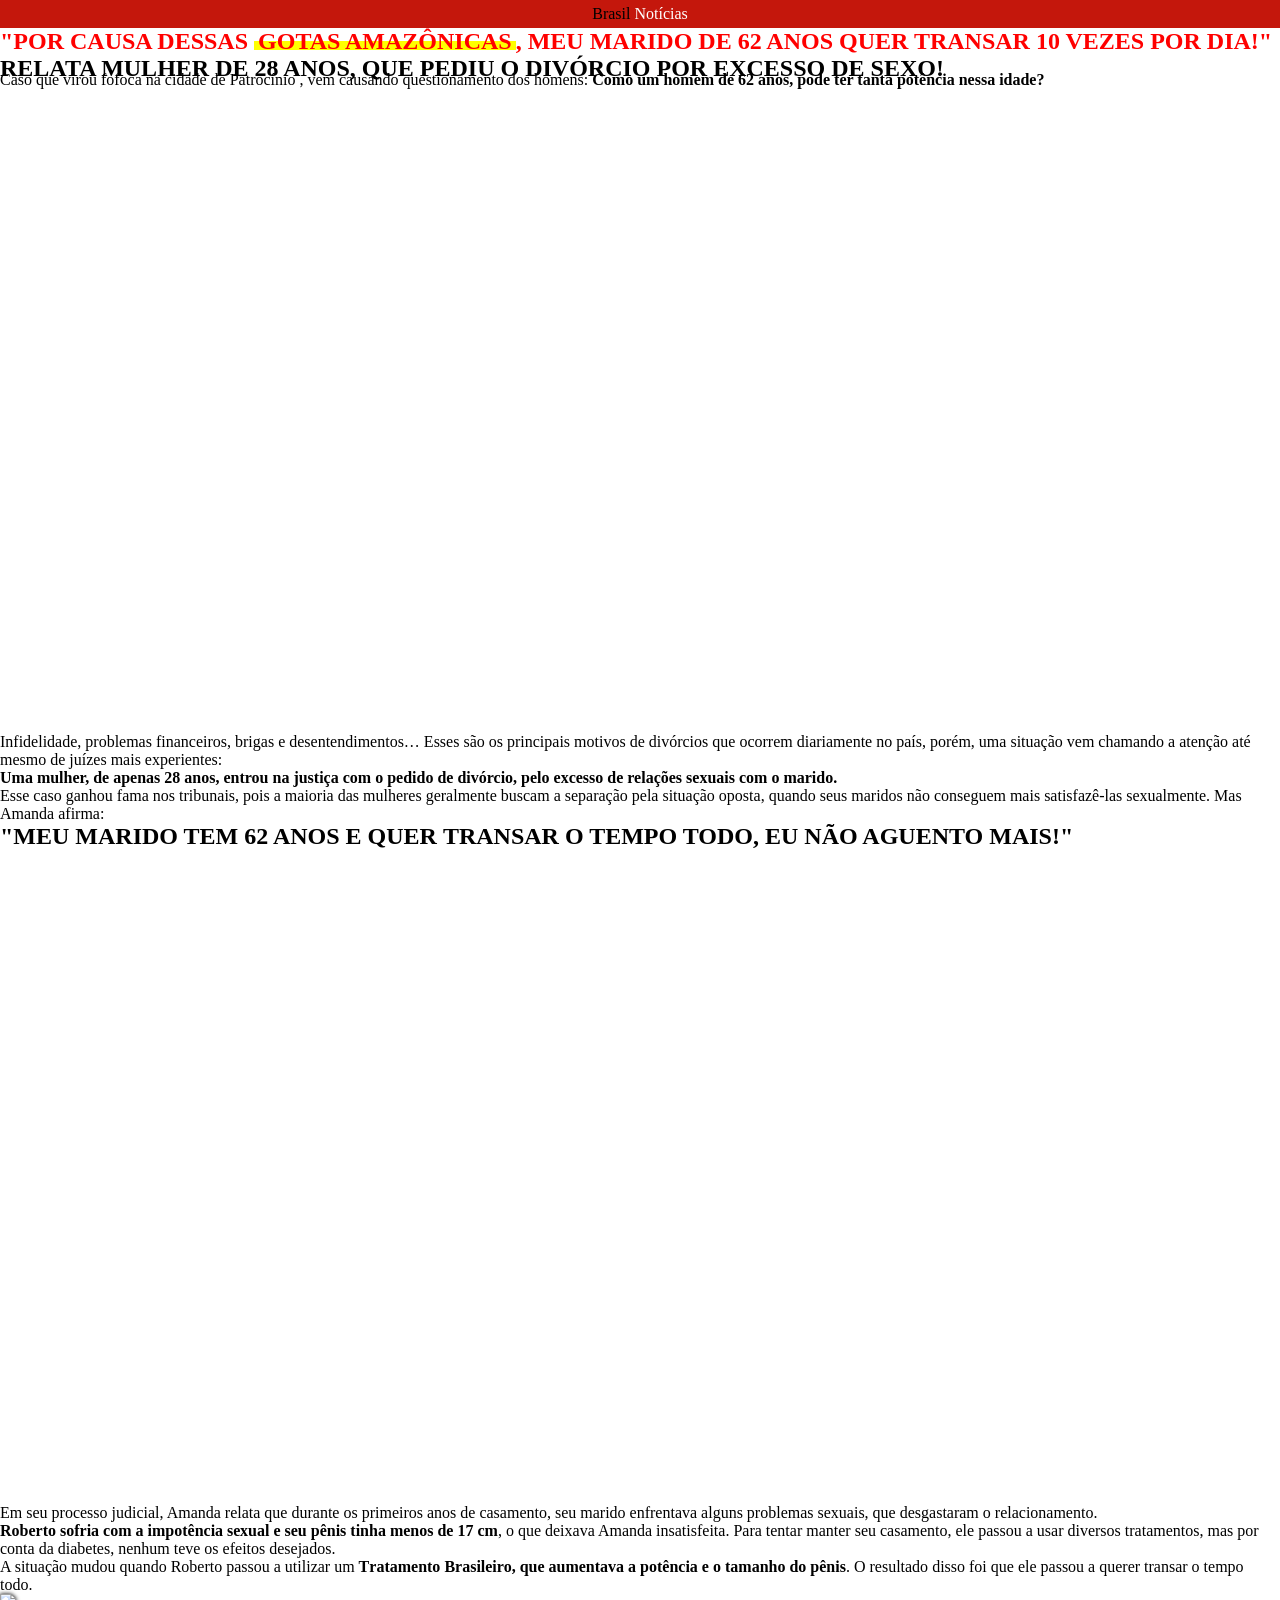
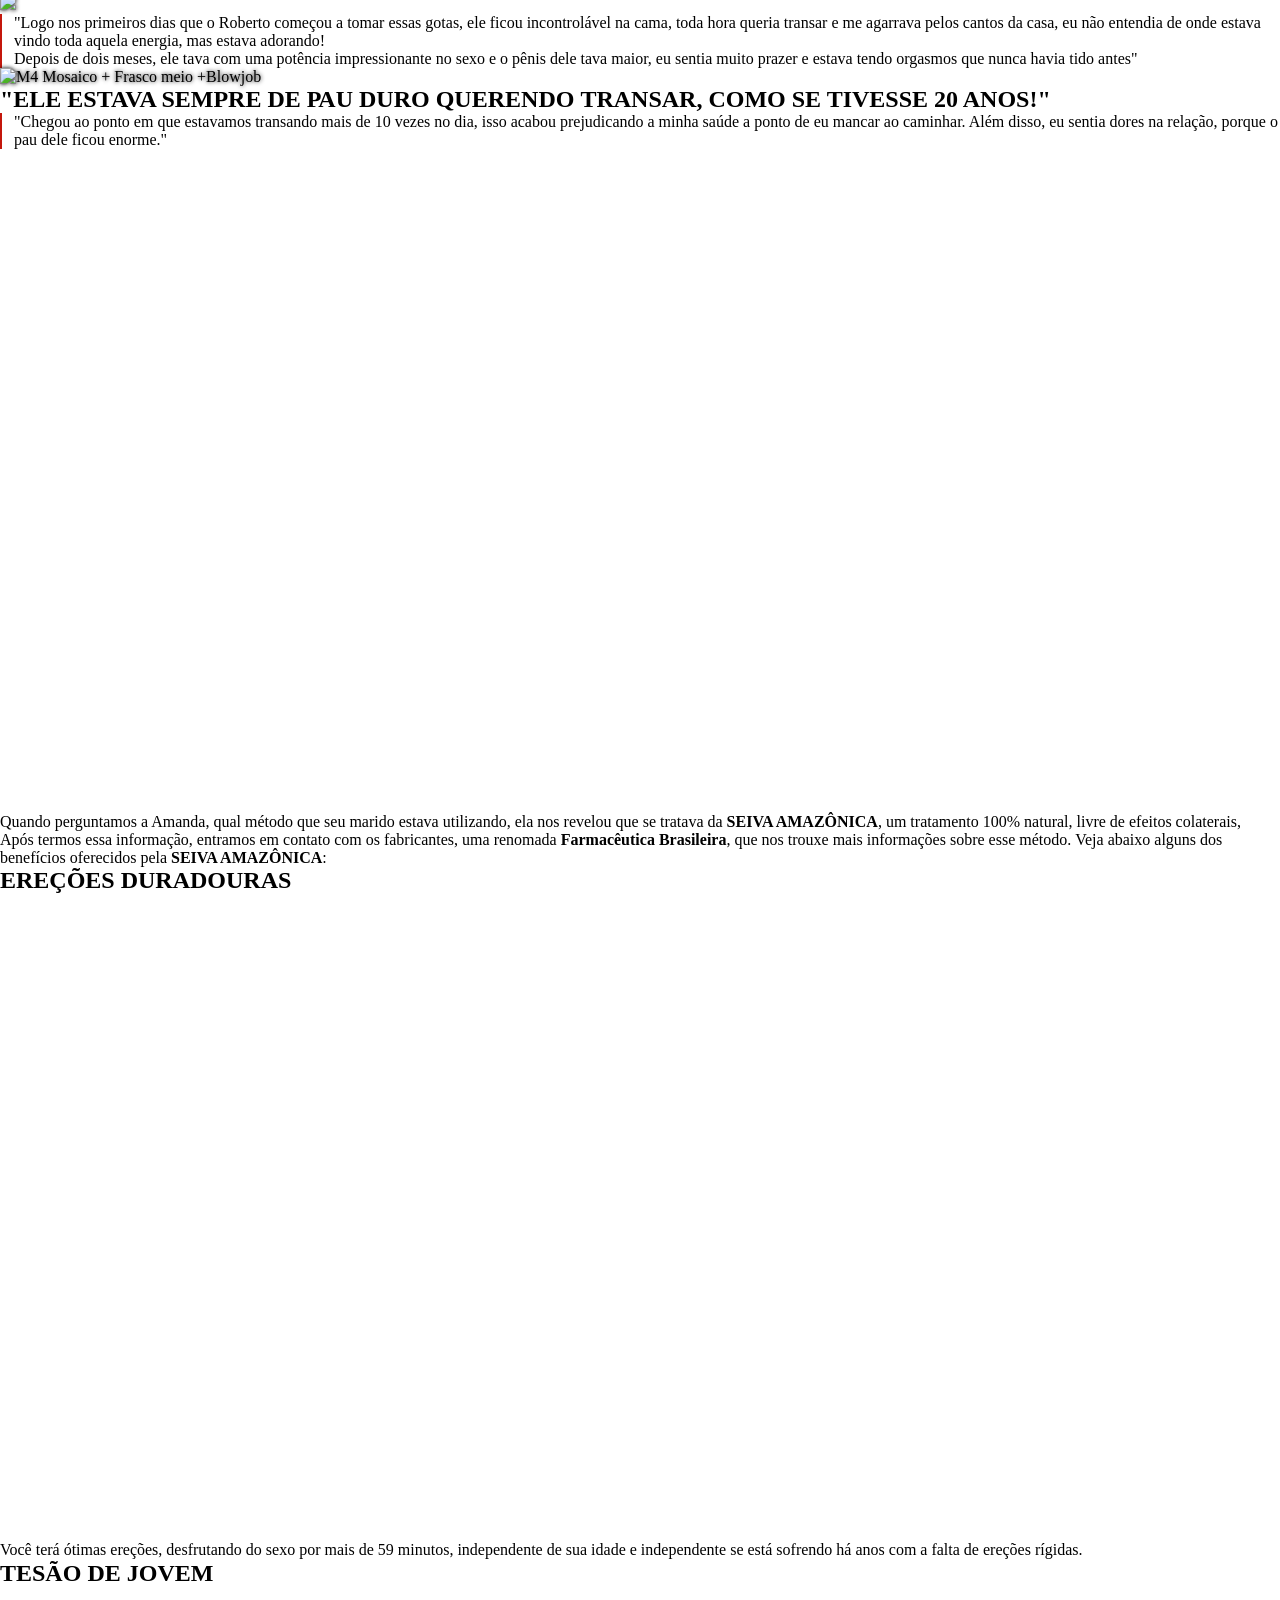
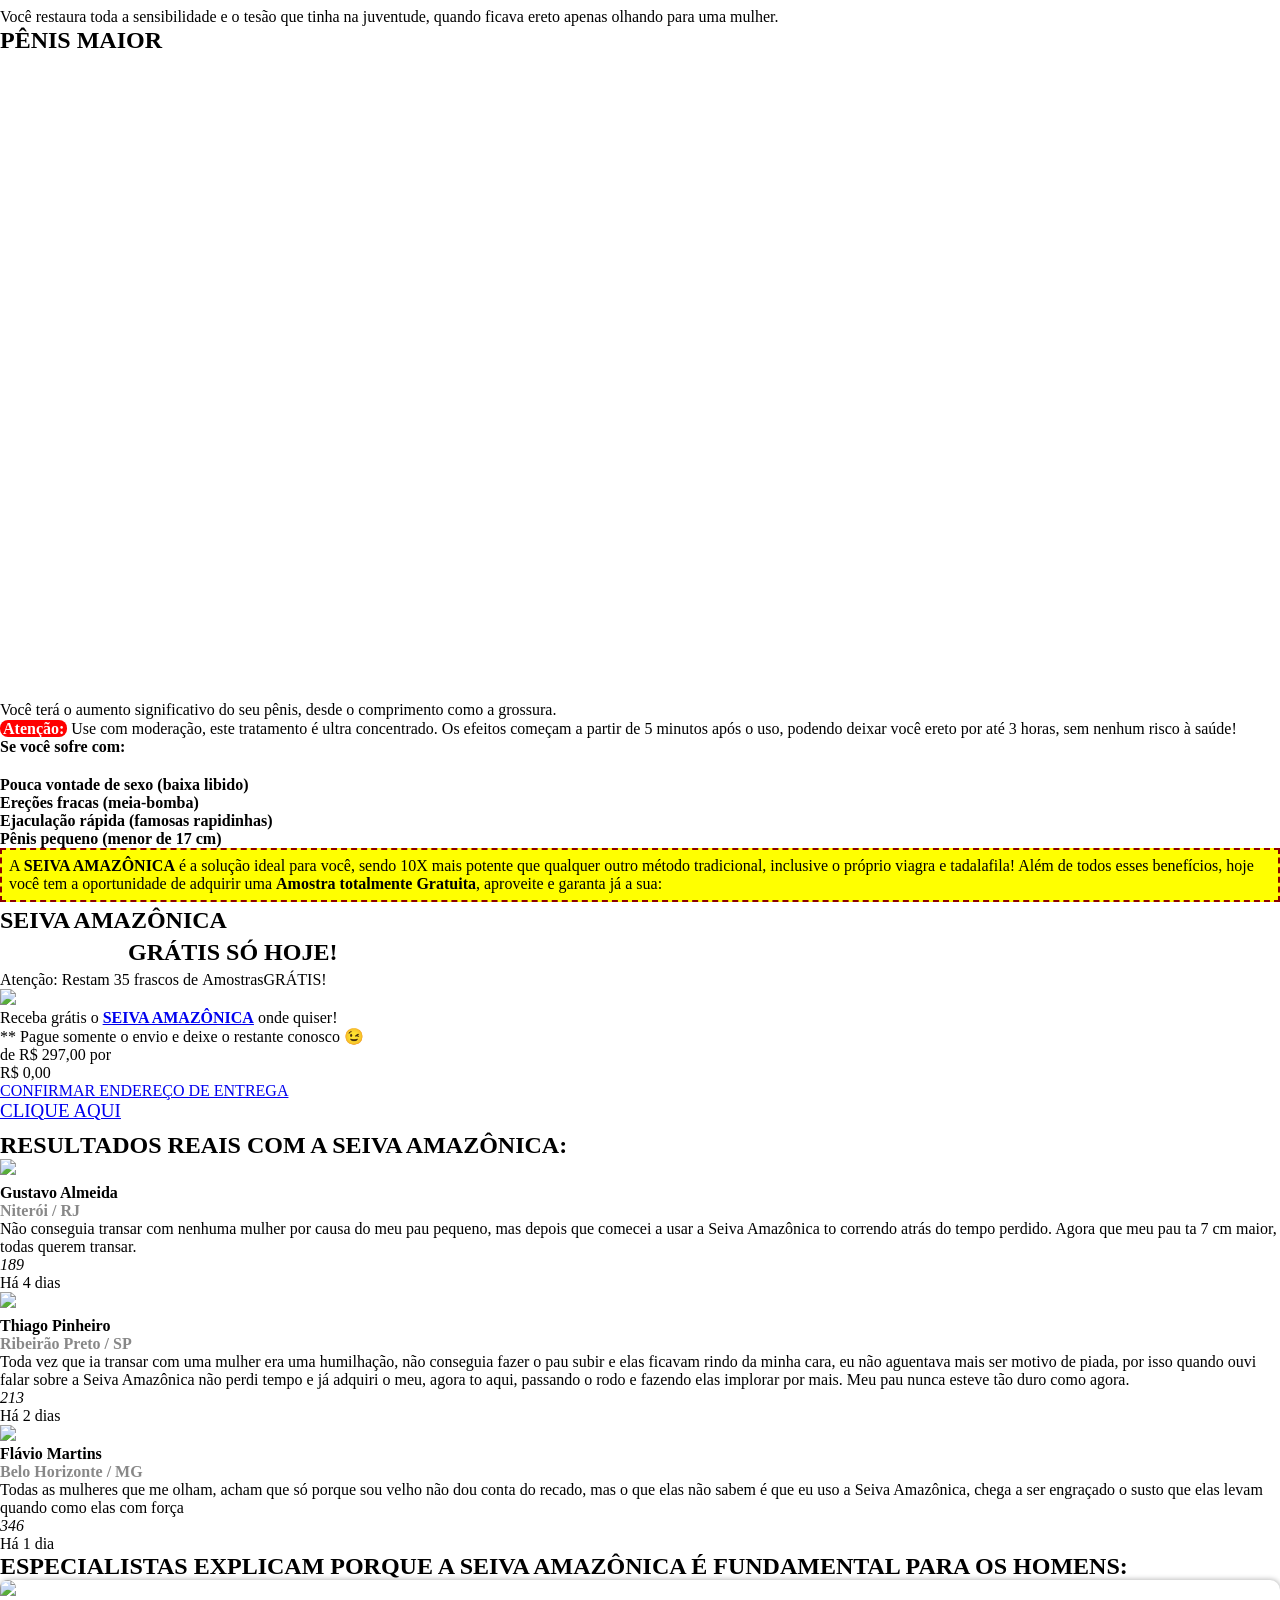
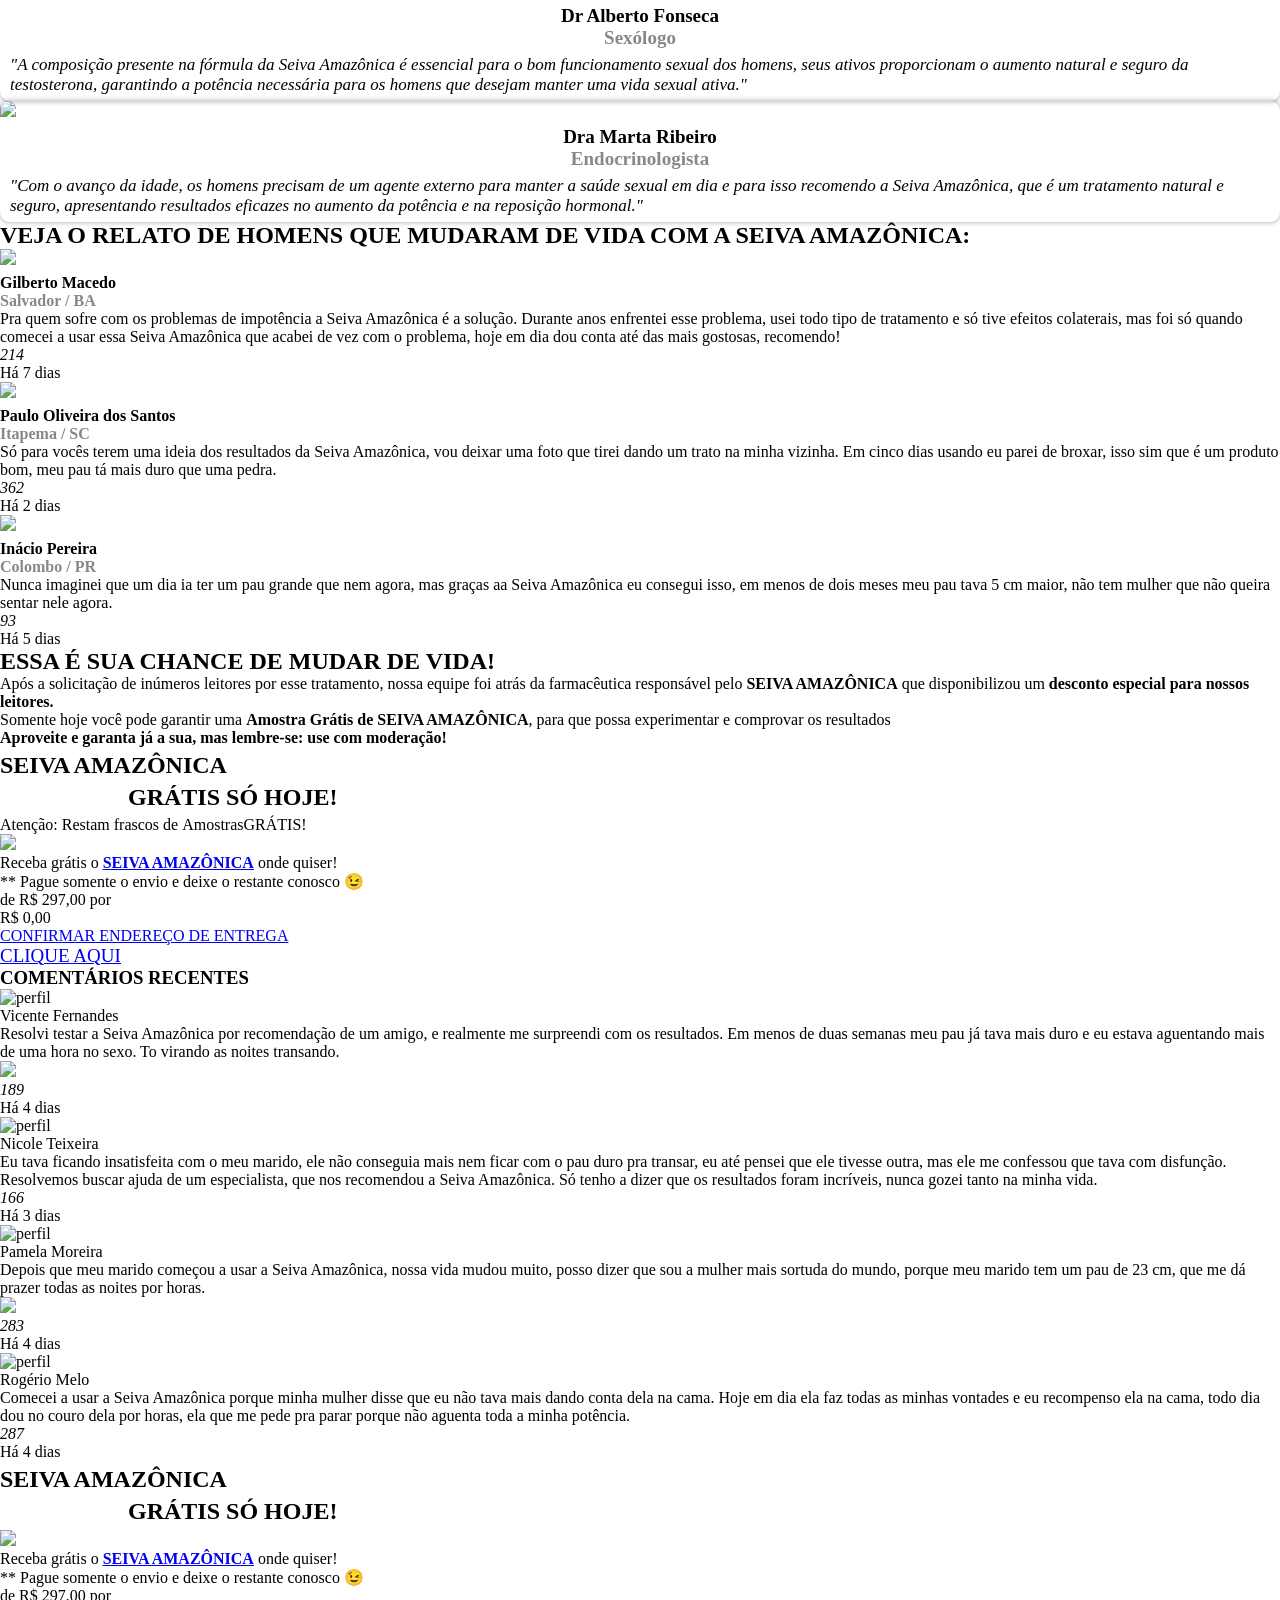
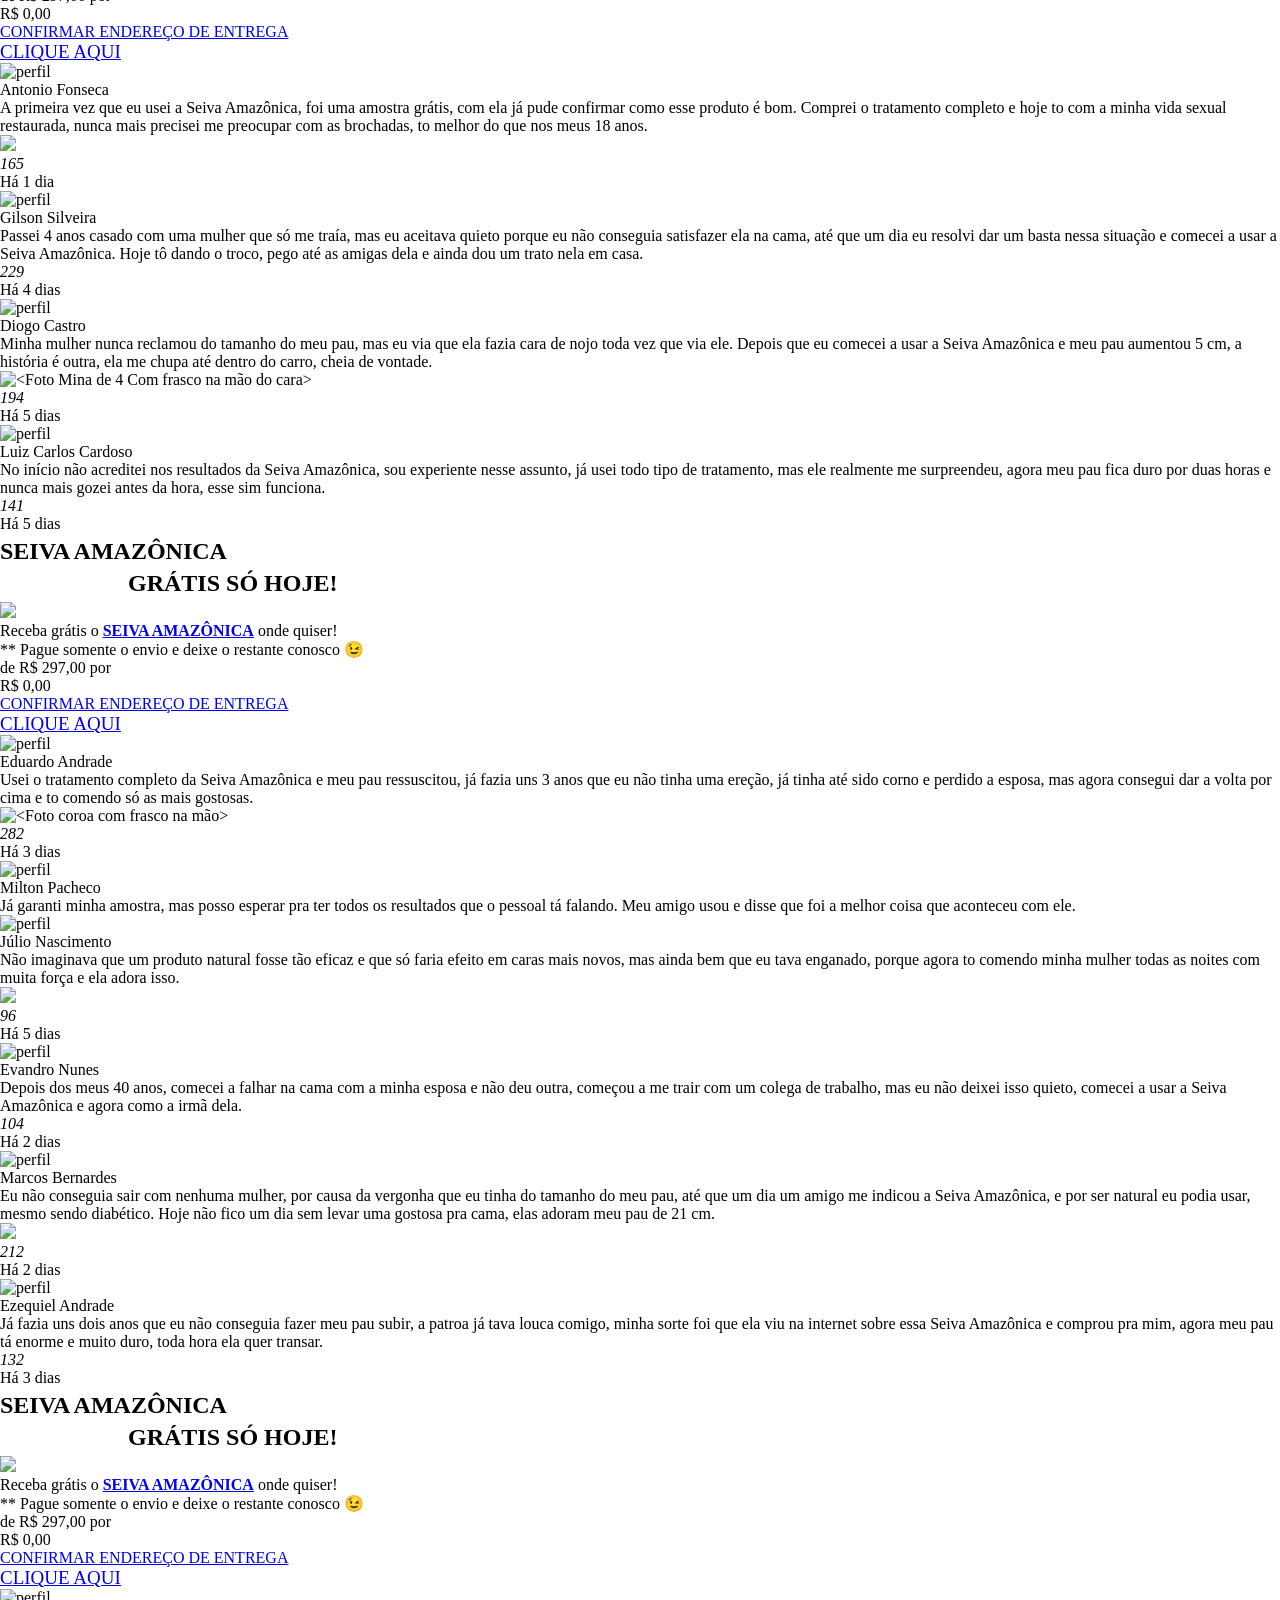
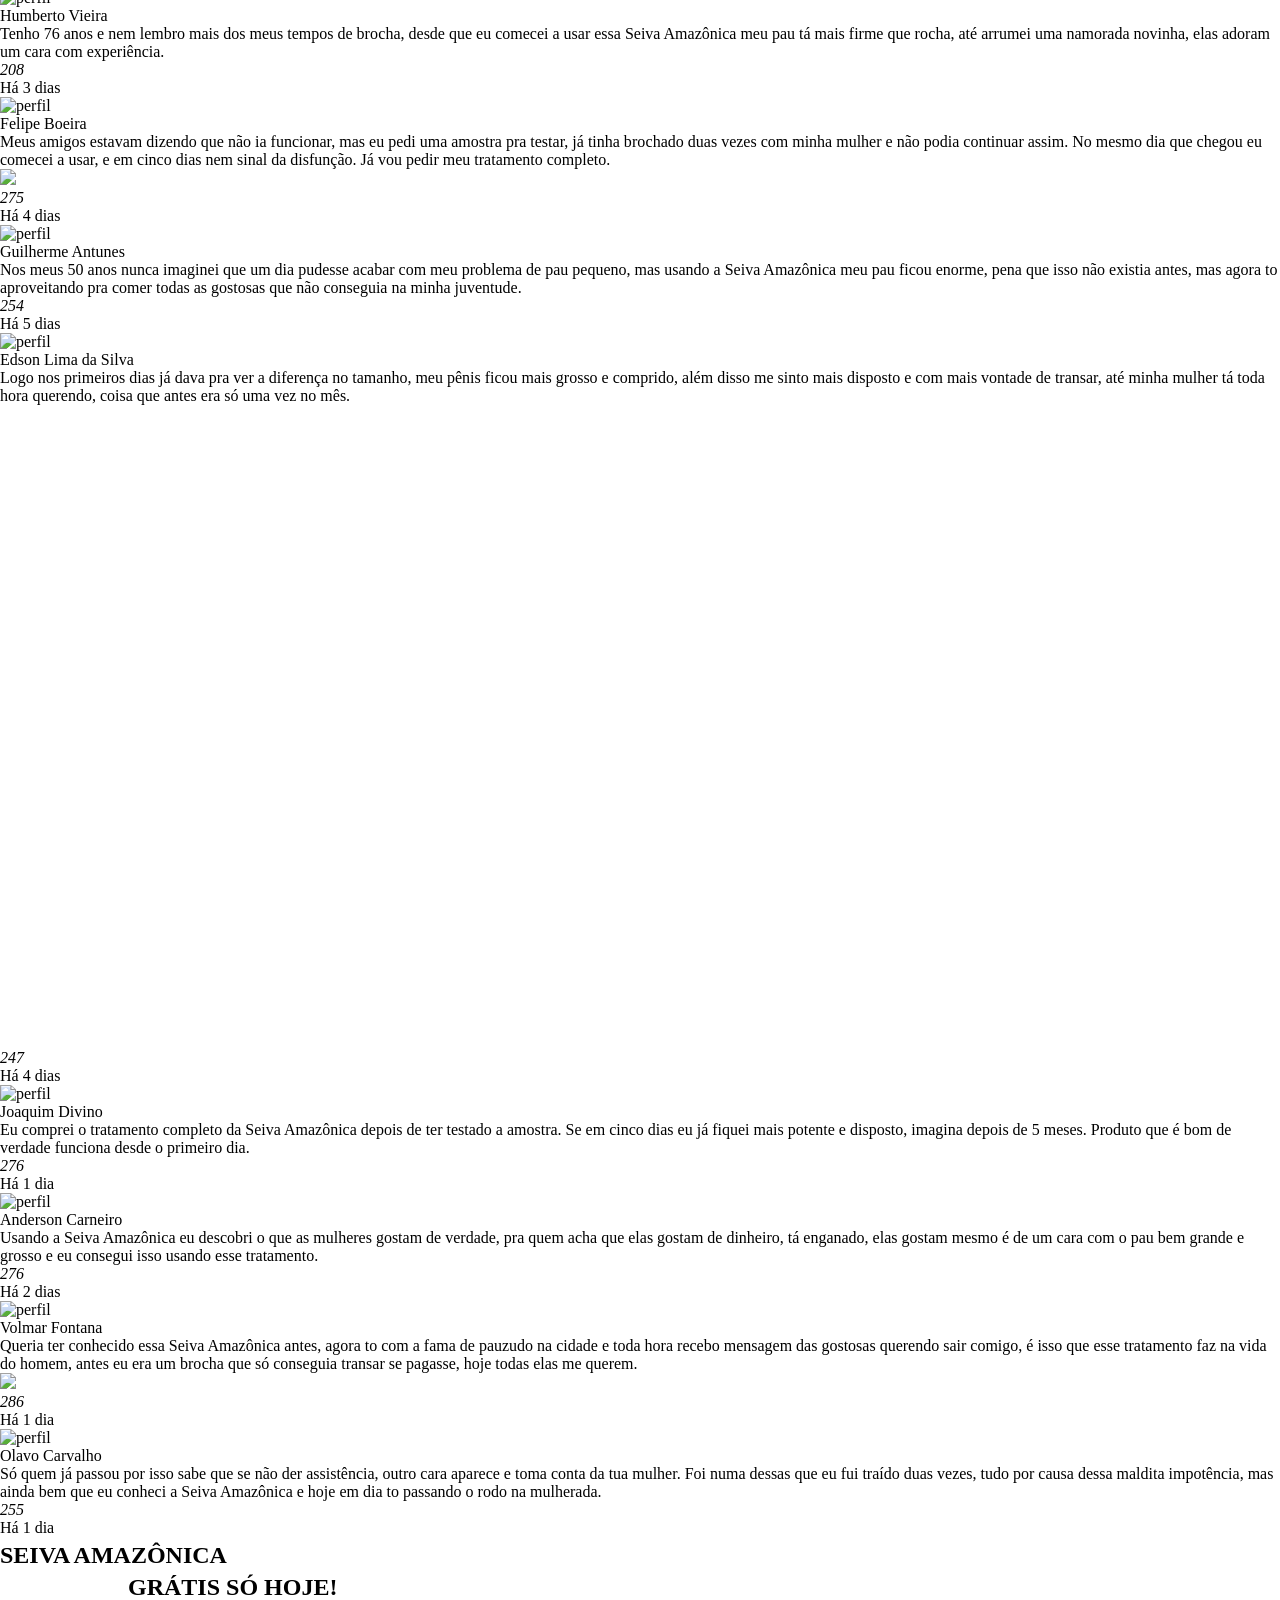
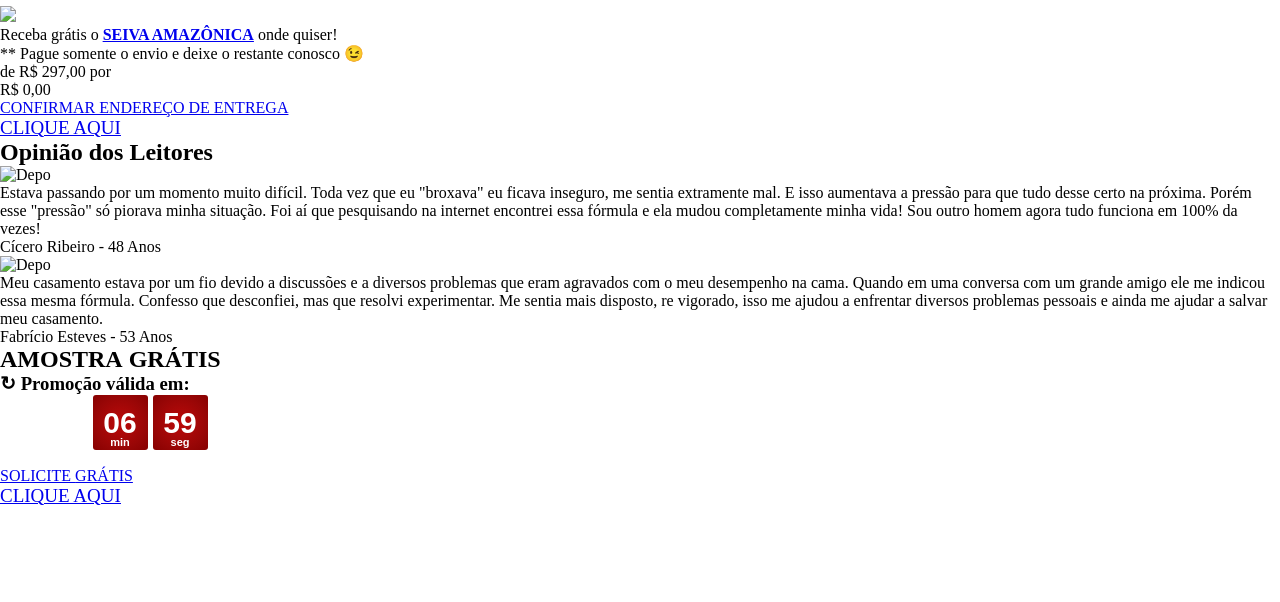
==== index.html @ 3fff098d "Add files via upload" ====
<!DOCTYPE html>

<html lang="pt-br">
<head>
    <!-- Google tag (gtag.js) -->
    <script async src="https://www.googletagmanager.com/gtag/js?id=G-F1FJT8P9XD"></script>
    <script>
        window.dataLayer = window.dataLayer || [];
        function gtag(){dataLayer.push(arguments);}
        gtag('js', new Date());
        gtag('config', 'G-F1FJT8P9XD');
    </script>
    <!-- End Google tag (gtag.js) -->
    
    <meta content="text/html; charset=utf-8" http-equiv="Content-Type"/>
    <meta content="width=device-width, user-scalable=no, initial-scale=1.0, maximum-scale=1.0, minimum-scale=1.0" name="viewport"/>
    <meta content="ie=edge" http-equiv="X-UA-Compatible"/>
    <link href="css/style2.css" rel="stylesheet"/>
    <script crossorigin="anonymous" src="js/40cc08f0c1.js"></script>
    <link href="css/all.css" rel="stylesheet"/>
    <link href="css/sharp-solid.css" rel="stylesheet"/>
    <link href="css/sharp-regular.css" rel="stylesheet"/>
    <title>Site 100% Seguro</title>
</head>
<body>
<style>
  .clique-aqui span {
    text-decoration: underline;
    font-size: 19px;
  }

  .clique-aqui i {
    color: blue !important;
  }

  header {
    background: #c4170c;
    padding: 5px 10px;
    display: flex;
    flex-direction: row;
    display: flex;
    justify-content: space-between;
    align-items: center;
    text-decoration: none;
  }

  header i {
    font-size: 20px;
    color: white;
  }

  header svg {
    width: 40px;
  }

  .cidade {
    width: 100%;
    background-image: url("https://portaldasaude.cyou/brasil-noticias-v2/files/mundo.webp");
    display: flex;
    justify-content: center;
    background-position: center;
    margin-bottom: 0;
    background-repeat: no-repeat;
    max-width: 900px;
    margin: 0 auto;
    background-size: cover;
    padding: 6px
  }

  .cidade img {
    width: 100px;
    margin-bottom: 0;
    filter: drop-shadow(0px 2px 2px black);
  }

  /* Estilos para destacar "gotas amazônicas" */
  .highlight-gotas {
    background: linear-gradient(to bottom, transparent 50%, yellow 50%, yellow 85%, transparent 85%);
    padding: 0 4px;
    font-weight: bold;
    position: relative;
  }

  .highlight-gotas-alt {
    background-color: #00ff00;
    color: #000;
    padding: 2px 6px;
    border-radius: 4px;
    font-weight: bold;
    box-shadow: 0 2px 4px rgba(0,0,0,0.3);
  }

  @keyframes pulse-highlight {
    0% { box-shadow: 0 0 0 0 rgba(255, 255, 0, 0.7); }
    70% { box-shadow: 0 0 0 10px rgba(255, 255, 0, 0); }
    100% { box-shadow: 0 0 0 0 rgba(255, 255, 0, 0); }
  }

  .highlight-pulse {
    background-color: yellow;
    color: #000;
    padding: 2px 6px;
    border-radius: 4px;
    font-weight: bold;
    animation: pulse-highlight 2s infinite;
  }
</style>
<header class="preimgblur on">
<i class="fa-solid fa-bars"></i>
<div>
      Brasil <span class="cripto" style="color: white;">​N​o​t​í​c​i​a​s</span>
</div>
<i class="fa-solid fa-share-nodes"></i>
</header>
<main>
<section class="principal">
<h1 style="text-transform: uppercase">
<b style="color: red;">"Por causa dessas <span class="highlight-gotas">gotas amazônicas</span>, meu marido de 62 anos quer <span class="cripto">​t​r​а​n​ѕ​а​r</span> 10 vezes por dia!"</b> relata mulher de 28 anos, que pediu o divórcio por excesso de <span class="cripto">​s​e​x​o</span>!
      </h1>
<p class="sub-head" style="margin-top: -11px">
        Caso que virou fofoca na cidade de Patrocínio <u></u>, vem causando questionamento dos homens: <b>Como um <span class="cripto">​h​o​m​e​m</span> de 62 anos, pode ter tanta <span class="cripto">​p​о​t​ê​n​с​і​а</span> nessa idade?</b>
</p>
<!-- IMG ALGO REFERENTE A UM TRIBUNAL | CASAL VELHO COM NOVINHA | GIF PORN -->
<video autoplay="" class="mar" loop="" muted="" playsinline="" style="width: 100%;border-radius: 10px;filter: saturate(1.2) drop-shadow(0px 0px 2px black);">
<source src="media/M1.mp4" type="video/mp4"/>
</video>
<p>
        Infidelidade, problemas financeiros, brigas e desentendimentos… Esses são os principais motivos de divórcios que ocorrem diariamente no país, porém, uma situação vem chamando a atenção até mesmo de juízes mais experientes:
      </p>
<p sytle="">
<b>Uma mulher, de apenas 28 anos, entrou na justiça com o pedido de divórcio, pelo excesso de relações sexuais com o marido.</b>
</p>
<p>
        Esse caso ganhou fama nos tribunais, pois a maioria das <span class="cripto">​m​u​l​h​e​r​e​s</span> geralmente buscam a separação pela situação oposta, quando seus maridos não conseguem mais satisfazê-las <span class="cripto">​ѕ​е​х​u​а​l</span>mente. Mas Amanda afirma:
      </p>
<h2>
        "MEU MARIDO TEM 62 ANOS E QUER <span class="cripto">​Т​R​А​Ν​Ѕ​А​R</span> O TEMPO TODO, EU NÃO AGUENTO MAIS!"
      </h2>
<!-- IMG CASAL VELHO COM NOVINHA | GIF PORN -->
<video autoplay="" loop="" muted="" playsinline="" src="media/M2.mp4" style="    filter: saturate(1.2) drop-shadow(0px 0px 2px black); width: 100%;border-radius: 10px;"></video>
<p style="margin-top: 10px">
        Em seu processo judicial, Amanda relata que durante os primeiros anos de casamento, seu marido enfrentava alguns problemas sexuais, que desgastaram o relacionamento.
      </p>
<p>
<b>Roberto sofria com a im<span class="cripto">​p​о​t​ê​n​с​і​а</span> <span class="cripto">​ѕ​е​х​u​а​l</span> e seu <span class="cripto">​р​ê​n​і​ѕ</span> tinha menos de 17 cm</b>, o que deixava Amanda insatisfeita. Para tentar manter seu casamento, ele passou a usar diversos <span class="cripto">​t​r​а​t​а​m​е​n​t​о</span>s, mas por conta da diabetes, nenhum teve os efeitos desejados.
      </p>
<p>
        A situação mudou quando Roberto passou a utilizar um <b><span class="cripto">​Т​r​а​t​а​m​е​n​t​о</span> Brasileiro, que aumentava a <span class="cripto">​p​о​t​ê​n​с​і​а</span> e o <span class="cripto">​t​а​m​а​n​h​о</span> do <span class="cripto">​р​ê​n​і​ѕ</span></b>. O <span class="cripto">​r​е​ѕ​u​l​t​а​d​о</span> disso foi que ele passou a querer <span class="cripto">​t​r​а​n​ѕ​а​r</span> o tempo todo.
      </p>
<!-- IMG <span class="cripto">​H​O​M​E​M</span> COM O PRODUTO BORRADO  -->
<img src="images/m3-novo.webp" style="filter: saturate(1.2) drop-shadow(0px 0px 2px black);"/>
<p style="border-left: 2px solid #c4170c; padding-left: 12px">
        "Logo nos primeiros dias que o Roberto começou a tomar essas gotas, ele ficou incontrolável na <span class="cripto">​c​a​m​a</span>, toda hora queria <span class="cripto">​t​r​а​n​ѕ​а​r</span> e me agarrava pelos cantos da casa, eu não entendia de onde estava vindo toda aquela <span class="cripto">​e​n​e​r​g​i​a</span>, mas estava adorando!
      </p>
<p style="border-left: 2px solid #c4170c; padding-left: 12px">
        Depois de dois meses, ele tava com uma <span class="cripto">​p​о​t​ê​n​с​і​а</span> impressionante no <span class="cripto">​s​e​x​o</span> e o <span class="cripto">​р​ê​n​і​ѕ</span> dele tava maior, eu sentia muito <span class="cripto">​p​r​a​z​e​r</span> e estava tendo orgasmos que nunca havia tido antes"
      </p>
<!-- IMG CASAL | PORN -->
<img alt="M4 Mosaico + Frasco meio +Blowjob" class="mar" src="images/M4.webp" style="filter: saturate(1.2) drop-shadow(0px 0px 2px black);"/>
<h2>
        "ELE ESTAVA SEMPRE DE <span class="cripto">​Р​А​U</span> <span class="cripto">​D​U​R​О</span> <span class="cripto">​Q​U​E​R​E​N​D​O</span> <span class="cripto">​Т​R​А​Ν​Ѕ​А​R</span>, COMO SE TIVESSE 20 ANOS!"
      </h2>
<p style="border-left: 2px solid #c4170c; padding-left: 12px">
        "Chegou ao ponto em que estavamos transando mais de 10 vezes no dia, isso <span class="cripto">​a​c​a​b​o​u</span> prejudicando a minha <span class="cripto">​s​a​ú​d​e</span> a ponto de eu mancar ao caminhar. Além disso, eu sentia dores na relação, porque o <span class="cripto"> ​р​а​u</span> dele ficou enorme."
      </p>
<!-- IMG GIF PORN COM O <span class="cripto">​Р​Ê​Ν​I​Ѕ</span> <span class="cripto">​G​R​А​Ν​D​Е</span> -->
<video autoplay="" loop="" muted="" playsinline="" style="width: 100%; filter: saturate(1.2) drop-shadow(0px 0px 2px black); border-radius: 10px">
<source src="media/M5.mp4" type="video/mp4"/>
</video>
<p style="margin-top: 20px">
        Quando perguntamos a Amanda, qual <span class="cripto">​m​é​t​о​d​о</span> que seu marido estava utilizando, ela nos revelou que se <span class="cripto">​t​r​a​t​a</span>va da <b>SEIVA AMAZÔNICA</b>, um <span class="cripto">​t​r​а​t​а​m​е​n​t​о</span> 100% <span class="cripto">​n​а​t​u​r​а​l</span>, livre de efeitos <span class="cripto">​​​с​​​о​​​l​​​а​​​t​​​е​​​r​​​а​​​і​​​ѕ</span>,
      </p>
<p>
        Após termos essa informação, entramos em contato com os fabricantes, uma renomada <b>Farmacêutica Brasileira</b>, que nos trouxe mais informações sobre esse <span class="cripto">​m​é​t​о​d​о</span>. Veja abaixo alguns dos benefícios oferecidos pela <b>SEIVA AMAZÔNICA</b>:
      </p>
<div class="beneficio">
<h1>
<span class="cripto">​E​R​E​Ç​Õ​E​S</span> DURADOURAS
        </h1>
<div>
<video autoplay="" loop="" muted="" playsinline="" style="width: 100%;">
<source src="media/ben&#32;(1).mp4" type="video/mp4"/>
</video>
<p style="">
<i class="fa-solid fa-fire" style="color: darkorange; font-size: 19px;"></i> Você terá ótimas <span class="cripto">​e​r​e​ç​õ​e​s</span>, desfrutando do <span class="cripto">​s​e​x​o</span> por mais de 59 minutos, independente de sua idade e independente se está sofrendo há anos com a falta de <span class="cripto">​e​r​e​ç​õ​e​s</span> <span class="cripto">​r​í​g​i​d​a</span>s.
          </p>
</div>
</div>
<div class="beneficio">
<h1>
<span class="cripto">​T​E​S​Ã​O</span> DE JOVEM
        </h1>
<div>
<img alt="" src="images/ben&#32;(1).webp" style="border-radius: 0px; margin-bottom: 0px"/>
<p style="">
<i class="fa-solid fa-fire" style="color: darkorange; font-size: 19px;"></i>Você restaura toda a sensibilidade e o <span class="cripto">​t​e​s​ã​o</span> que tinha na juventude, quando ficava ereto apenas olhando para uma mulher.
          </p>
</div>
</div>
<div class="beneficio">
<h1>
<span class="cripto">​Р​Ê​Ν​I​Ѕ</span> MAIOR
        </h1>
<div>
<video autoplay="" loop="" muted="" playsinline="" style="width: 100%;">
<source src="media/gif-big.mp4" type="video/mp4"/>
</video>
<p style=""><i class="fa-solid fa-fire" style="color: darkorange; font-size: 19px;"></i> Você terá o <span class="cripto">​a​u​m​е​n​t​o</span> significativo do seu <span class="cripto">​р​ê​n​і​ѕ</span>, desde o comprimento como a grossura.</p>
</div>
</div>
<div class="cta-campo-cima" style="background-color: white">
<div class="link-cards" style="background-color: white">
<div style="background-color: white; border: none">
<p>
<b style="background: red; border-radius: 8px; color: white; padding: 0 3px;">Atenção:</b> Use com moderação, este <span class="cripto">​t​r​а​t​а​m​е​n​t​о</span> é ultra concentrado. Os efeitos começam a partir de 5 minutos após o uso, podendo deixar você ereto por até 3 horas, sem nenhum risco à <span class="cripto">​s​a​ú​d​e</span>!
            </p>
<p>
<b>
                Se você sofre com:
              </b>
</p>
<p style="margin-top: 20px; font-weight: bold"><span><i class="fa-sharp fa-regular fa-xmark-large" style="color: red"></i></span> Pouca vontade de <span class="cripto">​s​e​x​o</span> (baixa <span class="cripto">​l​i​b​i​d​o</span>)</p>
<p style="font-weight: bold"><span><i class="fa-sharp fa-regular fa-xmark-large" style="color: red"></i></span> <span class="cripto">​E​r​e​ç​õ​e​s</span> fracas (meia-bomba)</p>
<p style="font-weight: bold"><span><i class="fa-sharp fa-regular fa-xmark-large" style="color: red"></i></span> <span class="cripto">​Е​ј​а​с​u​l​а​ç​ã​о</span> rápida (famosas rapidinhas)</p>
<p style="font-weight: bold"><span><i class="fa-sharp fa-regular fa-xmark-large" style="color: red"></i></span> <span class="cripto">​P​ê​n​і​ѕ</span> pequeno (menor de 17 cm)</p>
</div>
</div>
</div>
<p style="    background: #ffd7008f; padding: 7px; background-color: yellow; border: dashed darkred 2px">
        A <b>SEIVA AMAZÔNICA</b> é a <span class="cripto">​ѕ​о​l​u​ç​ã​о</span> ideal para você, sendo 10X mais <span class="cripto">​p​o​t​e​n​t​e</span> que qualquer outro <span class="cripto">​m​é​t​о​d​о</span> tradicional, inclusive o próprio <span class="cripto">​v​i​a​g​r​a</span> e tadalafila! Além de todos esses benefícios, hoje você tem a <span class="cripto">​o​p​o​r​t​u​n​i​d​a​d​e</span> de adquirir uma <b><span class="cripto">​А​m​о​ѕ​t​r​а</span> totalmente ​<span class="cripto">G​r​а​t​u​і​t​а</span></b>, aproveite e garanta já a sua:
      </p>
<!--PRIMEIRA CTA AQUI-->
<div id="cta" style="border: none;">
<div class="cta-campo-meio">
<h1 class="bold" style=" margin: 5px auto">
            SEIVA AMAZÔNICA
          </h1>
<h1 class="red yellow bold" style="width: 80%; margin: 5px auto">
<span class="cripto">​G​R​Á​Т​I​Ѕ</span> SÓ HOJE!
          </h1>
<p class="mb-0">
<span class="red"><span class="bold">Atenção:</span> Restam
              <span class="red" id="restante"></span> frascos de <span class="cripto">​А​m​о​ѕ​t​r​а</span>s
              <span class="cripto">​G​R​Á​Т​I​Ѕ</span>!
            </span>
</p>
<a class="link_js" href="/pvpag" rel="noreferrer noopener"><img src="images/cta&#32;(1).webp"/></a>
</div>
<div class="text-center">
<p class="bold">
            Receba <span class="cripto">​g​r​á​t​і​ѕ</span> o
            <b><a class="produto link_js" href="/pvpag" rel="noreferrer noopener">SEIVA AMAZÔNICA</a></b>
            onde quiser!
          </p>
<p class="bold envio">
            ** Pague somente o envio e deixe o restante conosco 😉
          </p>
<p class="bold font-297">
            de <span class="red s">R$ 297,00</span> por
          </p>
<p class="bold">R$ <span class="green font-000">0,00</span></p>
</div>
<div class="cta-campo-baixo">
<a class="neon-btn botaochamada btn-pulse link_js" href="/pvpag" rel="noreferrer noopener" target="_self">
<span></span>
<span></span>
<span></span>
<span></span>
<p class="bold">CONFIRMAR ENDEREÇO DE ENTREGA</p>
</a>
<a class="clique-aqui link_js" href="/pvpag" rel="noreferrer noopener">
<span><i aria-hidden="true" class="fa-solid fa-caret-right"></i>
              CLIQUE AQUI<i aria-hidden="true" class="fa-solid fa-caret-left"></i></span>
</a>
</div>
</div>
<h2 style="margin-top: 10px">
<span class="cripto">​R​Е​Ѕ​U​L​Т​А​D​О​Ѕ</span> REAIS COM A SEIVA AMAZÔNICA:
      </h2>
<!--3 DEPOIMENTO AQUI-->
<div class="comentario">
<!-- IMG <span class="cripto">​R​Е​Ѕ​U​L​Т​А​D​О</span> <span class="cripto">​А​U​М​Е​Ν​Т​O</span> -->
<div class="video depo-video">
<img src="images/antes1.webp" style="width: 100%; margin-bottom: 5px !important"/>
</div>
<div>
<p style="font-weight: bold; margin-bottom: 0px !important">Gustavo Almeida</p>
<p style="font-weight: bold; color: #888; ">Niterói / RJ</p>
</div>
<p>
          Não conseguia <span class="cripto">​t​r​а​n​ѕ​а​r</span> com nenhuma mulher por causa do meu <span class="cripto"> ​р​а​u</span> pequeno, mas depois que comecei a usar a Seiva Amazônica to correndo atrás do tempo perdido. Agora que meu <span class="cripto"> ​р​а​u</span> ta 7 cm maior, todas querem <span class="cripto">​t​r​а​n​ѕ​а​r</span>.
        </p>
<div class="comentario-bottom">
<div class="reaction-like">
<i aria-hidden="true" class="fa-regular fa-thumbs-up">
<span class=""> 189 </span></i>
</div>
<div class="tempo-comentario">Há 4 dias</div>
</div>
</div>
<div class="comentario">
<!-- IMG PORN COM O PRODUTO -->
<div class="video depo-video">
<img src="images/pov1.webp" style="width: 100%; margin-bottom: 5px !important"/>
</div>
<div>
<p style="font-weight: bold; margin-bottom: 0px !important">Thiago Pinheiro</p>
<p style="font-weight: bold; color: #888; ">Ribeirão Preto / SP</p>
</div>
<p>
          Toda vez que ia <span class="cripto">​t​r​а​n​ѕ​а​r</span> com uma mulher era uma humilhação, não conseguia fazer o <span class="cripto"> ​р​а​u</span> subir e elas ficavam rindo da minha cara, eu não aguentava mais ser motivo de piada, por isso quando ouvi falar sobre a Seiva Amazônica não perdi tempo e já adquiri o meu, agora to aqui, passando o rodo e fazendo elas implorar por mais. Meu <span class="cripto"> ​р​а​u</span> nunca esteve tão <span class="cripto">​d​u​r​о</span> como agora.
        </p>
<div class="comentario-bottom">
<div class="reaction-like">
<i aria-hidden="true" class="fa-regular fa-thumbs-up">
<span class=""> 213 </span></i>
</div>
<div class="tempo-comentario">Há 2 dias</div>
</div>
</div>
<div class="comentario">
<!-- IMG PORN -->
<div class="video depo-video">
<img src="images/gif&#32;(1).webp"/>
</div>
<div>
<p style="font-weight: bold; margin-bottom: 0px !important">Flávio Martins</p>
<p style="font-weight: bold; color: #888; ">Belo Horizonte / MG</p>
</div>
<p>
          Todas as <span class="cripto">​m​u​l​h​e​r​e​s</span> que me olham, acham que só porque sou velho não dou conta do recado, mas o que elas não sabem é que eu uso a Seiva Amazônica, chega a ser engraçado o susto que elas levam quando como elas com força
        </p>
<div class="comentario-bottom">
<div class="reaction-like">
<i aria-hidden="true" class="fa-regular fa-thumbs-up">
<span class=""> 346 </span></i>
</div>
<div class="tempo-comentario">Há 1 dia</div>
</div>
</div>
<h2>
        ESPECIALISTAS EXPLICAM PORQUE A SEIVA AMAZÔNICA É FUNDAMENTAL PARA OS HOMENS:
      </h2>
<div style="border-radius: 10px; box-shadow: 0px 0px 5px 1px #00000040 !important">
<!-- IMG ESPECIALISTA <span class="cripto">​H​O​M​E​M</span> -->
<img src="images/doutor1.webp" style="width: 100%; margin-bottom: 5px !important; border-radius: 10px 10px 0 0; margin-bottom: 5px !important;"/>
<p style="text-align: center; margin-bottom: 0px !important; font-size: 19px; padding: 0 10px;font-weight: bold;">Dr Alberto Fonseca <br/><span style="    color: #888;">Sexólogo</span></p>
<p style="font-size: 17px; font-style: italic; padding: 6px 10px">
          "A composição presente na <span class="cripto">​f​ó​r​m​u​l​а</span> da Seiva Amazônica é essencial para o bom funcionamento <span class="cripto">​ѕ​е​х​u​а​l</span> dos homens, seus ativos proporcionam o <span class="cripto">​a​u​m​е​n​t​о</span> <span class="cripto">​n​а​t​u​r​а​l</span> e seguro da <span class="cripto">​t​е​ѕ​t​о​ѕ​t​е​r​о​n​а</span>, garantindo a <span class="cripto">​p​о​t​ê​n​с​і​а</span> necessária para os homens que desejam manter uma vida <span class="cripto">​ѕ​е​х​u​а​l</span> ativa."
        </p>
</div>
<div style="border-radius: 10px; box-shadow: 0px 0px 5px 1px #00000040 !important">
<!-- IMG ESPECIALISTA MULHER -->
<img src="images/doutor2.webp" style="width: 100%; margin-bottom: 5px !important; border-radius: 10px 10px 0 0; margin-bottom: 5px !important;"/>
<p style="text-align: center; margin-bottom: 0px !important; font-size: 19px; padding: 0 10px;font-weight: bold;">Dra Marta Ribeiro <br/><span style="    color: #888;">Endocrinologista</span></p>
<p style="font-size: 17px; font-style: italic; padding: 6px 10px">
          "Com o avanço da idade, os homens precisam de um agente externo para manter a <span class="cripto">​s​a​ú​d​e</span> <span class="cripto">​ѕ​е​x​u​а​l</span> em dia e para isso recomendo a Seiva Amazônica, que é um <span class="cripto">​t​r​а​t​а​m​е​n​t​о</span> <span class="cripto">​n​а​t​u​r​а​l</span> e seguro, apresentando <span class="cripto">​r​е​ѕ​u​l​t​а​d​о​ѕ</span> eficazes no <span class="cripto">​a​u​m​е​n​t​о</span> da <span class="cripto">​p​о​t​ê​n​с​і​а</span> e na reposição hormonal."
        </p>
</div>
<h2>VEJA O RELATO DE HOMENS QUE MUDARAM DE VIDA COM A SEIVA AMAZÔNICA:</h2>
<!--3 DEPOIMENTOS AQUI-->
<div class="comentario">
<!-- IMG PORN   -->
<div class="video depo-video">
<img src="images/pov-novo&#32;(3).webp" style="width: 100%; margin-bottom: 5px !important"/>
</div>
<div>
<p style="font-weight: bold; margin-bottom: 0px !important">Gilberto Macedo</p>
<p style="font-weight: bold; color: #888; ">Salvador / BA</p>
</div>
<p>
          Pra quem sofre com os problemas de im<span class="cripto">​p​о​t​ê​n​с​і​а</span> a Seiva Amazônica é a <span class="cripto">​ѕ​о​l​u​ç​ã​о</span>. Durante anos enfrentei esse problema, usei todo tipo de <span class="cripto">​t​r​а​t​а​m​е​n​t​о</span> e só tive efeitos <span class="cripto">​​​с​​​о​​​l​​​а​​​t​​​е​​​r​​​а​​​і​​​ѕ</span>, mas foi só quando comecei a usar essa Seiva Amazônica que acabei de vez com o problema, hoje em dia dou conta até das mais gostosas, recomendo!
        </p>
<div class="comentario-bottom">
<div class="reaction-like">
<i aria-hidden="true" class="fa-regular fa-thumbs-up">
<span class=""> 214 </span></i>
</div>
<div class="tempo-comentario">Há 7 dias</div>
</div>
</div>
<div class="comentario">
<!-- IMG VIDEO PORN -->
<div class="video depo-video">
<img src="images/pov2.webp" style="width: 100%; margin-bottom: 5px !important"/>
</div>
<div>
<p style="font-weight: bold; margin-bottom: 0px !important"><span class="cripto">​Р​а​u</span>lo Oliveira dos Santos</p>
<p style="font-weight: bold; color: #888; ">Itapema / SC</p>
</div>
<p>
          Só para vocês terem uma ideia dos <span class="cripto">​r​е​ѕ​u​l​t​а​d​о​ѕ</span> da Seiva Amazônica, vou deixar uma foto que tirei dando um trato na minha vizinha. Em cinco dias usando eu parei de broxar, isso sim que é um produto bom, meu <span class="cripto"> ​р​а​u</span> tá mais <span class="cripto">​d​u​r​о</span> que uma pedra.
        </p>
<div class="comentario-bottom">
<div class="reaction-like">
<i aria-hidden="true" class="fa-regular fa-thumbs-up">
<span class=""> 362 </span></i>
</div>
<div class="tempo-comentario">Há 2 dias</div>
</div>
</div>
<div class="comentario">
<!-- IMG PORN <span class="cripto">​Т​А​М​А​Ν​Н​О</span> -->
<div class="video depo-video">
<img src="images/antes2.webp" style="width: 100%; margin-bottom: 5px !important"/>
</div>
<div>
<p style="font-weight: bold; margin-bottom: 0px !important">Inácio Pereira</p>
<p style="font-weight: bold; color: #888; ">Colombo / PR </p>
</div>
<p>
          Nunca imaginei que um dia ia ter um <span class="cripto"> ​р​а​u</span> ​<span class="cripto">g​r​а​n​d​е</span> que nem agora, mas graças aa Seiva Amazônica eu consegui isso, em menos de dois meses meu <span class="cripto"> ​р​а​u</span> tava 5 cm maior, não tem mulher que não queira sentar nele agora.
        </p>
<div class="comentario-bottom">
<div class="reaction-like">
<i aria-hidden="true" class="fa-regular fa-thumbs-up">
<span class=""> 93 </span></i>
</div>
<div class="tempo-comentario">Há 5 dias</div>
</div>
</div>
<h2>
        ESSA É SUA CHANCE DE MUDAR DE VIDA!
      </h2>
<p>
        Após a solicitação de inúmeros leitores por esse <span class="cripto">​t​r​а​t​а​m​е​n​t​о</span>, nossa equipe foi atrás da farmacêutica responsável pelo <b>SEIVA AMAZÔNICA</b> que disponibilizou um <b>desconto especial para nossos leitores.</b>
</p>
<p>
        Somente hoje você pode <span class="cripto">​g​а​r​а​n​t​і​r</span> uma <b><span class="cripto">​А​m​о​ѕ​t​r​а</span> <span class="cripto">​G​r​á​t​і​ѕ</span> de SEIVA AMAZÔNICA</b>, para que possa experimentar e comprovar os <span class="cripto">​r​е​ѕ​u​l​t​а​d​о​ѕ</span>
</p>
<p style="font-weight: bold">Aproveite e garanta já a sua, mas lembre-se: use com moderação!</p>
<!--M8 AQUI-->
<div id="cta" style="border: none;">
<div class="cta-campo-meio">
<h1 class="bold" style=" margin: 5px auto">
            SEIVA AMAZÔNICA
          </h1>
<h1 class="red yellow bold" style="width: 80%; margin: 5px auto">
<span class="cripto">​G​R​Á​Т​I​Ѕ</span> SÓ HOJE!
          </h1>
<p class="mb-0">
<span class="red"><span class="bold">Atenção:</span> Restam
              <span class="red" id="restante"></span> frascos de <span class="cripto">​А​m​о​ѕ​t​r​а</span>s
              <span class="cripto">​G​R​Á​Т​I​Ѕ</span>!
            </span>
</p>
<a class="link_js" href="/pvpag" rel="noreferrer noopener"><img src="images/cta&#32;(2).webp"/></a>
</div>
<div class="text-center">
<p class="bold">
            Receba <span class="cripto">​g​r​á​t​і​ѕ</span> o
            <b><a class="produto link_js" href="/pvpag" rel="noreferrer noopener">SEIVA AMAZÔNICA</a></b>
            onde quiser!
          </p>
<p class="bold envio">
            ** Pague somente o envio e deixe o restante conosco 😉
          </p>
<p class="bold font-297">
            de <span class="red s">R$ 297,00</span> por
          </p>
<p class="bold">R$ <span class="green font-000">0,00</span></p>
</div>
<div class="cta-campo-baixo">
<a class="neon-btn botaochamada btn-pulse link_js" href="/pvpag" rel="noreferrer noopener" target="_self">
<span></span>
<span></span>
<span></span>
<span></span>
<p class="bold">CONFIRMAR ENDEREÇO DE ENTREGA</p>
</a>
<a class="clique-aqui link_js" href="/pvpag" rel="noreferrer noopener">
<span><i aria-hidden="true" class="fa-solid fa-caret-right"></i>
              CLIQUE AQUI<i aria-hidden="true" class="fa-solid fa-caret-left"></i></span>
</a>
</div>
</div>
<!--FIM DA COPY-->
<div style="max-width: 100%">
<div>
<h3 class="comentarios-recentes">COMENTÁRIOS RECENTES</h3>
<div class="comentario">
<div class="comentario-cima">
<img alt="perfil" class="perfil" src="images/rosto1.webp"/>
<div>
<p>Vicente Fernandes</p>
</div>
</div>
<p>
              Resolvi testar a Seiva Amazônica por recomendação de um amigo, e realmente me surpreendi com os <span class="cripto">​r​е​ѕ​u​l​t​а​d​о​ѕ</span>. Em menos de duas semanas meu <span class="cripto"> ​р​а​u</span> já tava mais <span class="cripto">​d​u​r​о</span> e eu estava aguentando mais de uma hora no <span class="cripto">​s​e​x​o</span>. To virando as noites transando.
            </p>
<!-- IMG PORN  -->
<div class="video depo-video">
<img src="images/gif&#32;(5).webp" style="width: 100%"/>
</div>
<div class="comentario-bottom">
<div class="reaction-like">
<i aria-hidden="true" class="fa-regular fa-thumbs-up">
<span class=""> 189 </span></i>
</div>
<div class="tempo-comentario">Há 4 dias</div>
</div>
</div>
<div class="comentario">
<div class="comentario-cima">
<img alt="perfil" class="perfil" src="images/perfil2.webp"/>
<div>
<p>Nicole Teixeira</p>
</div>
</div>
<p>
              Eu tava ficando insatisfeita com o meu marido, ele não conseguia mais nem ficar com o <span class="cripto"> ​р​а​u</span> <span class="cripto">​d​u​r​о</span> pra <span class="cripto">​t​r​а​n​ѕ​а​r</span>, eu até pensei que ele tivesse outra, mas ele me confessou que tava com <span class="cripto">​d​і​ѕ​f​u​n​ç​ã​о</span>. Resolvemos buscar ajuda de um especialista, que nos recomendou a Seiva Amazônica. Só tenho a dizer que os <span class="cripto">​r​е​ѕ​u​l​t​а​d​о​ѕ</span> foram incríveis, nunca gozei tanto na minha vida.
            </p>
<div class="comentario-bottom">
<div class="reaction-like">
<i aria-hidden="true" class="fa-regular fa-thumbs-up">
<span class=""> 166 </span></i>
</div>
<div class="tempo-comentario">Há 3 dias</div>
</div>
</div>
<div class="comentario">
<div class="comentario-cima">
<img alt="perfil" class="perfil" src="images/perfil1.webp"/>
<div>
<p>Pamela Moreira</p>
</div>
</div>
<p>
              Depois que meu marido começou a usar a Seiva Amazônica, nossa vida mudou muito, posso dizer que sou a mulher mais sortuda do mundo, porque meu marido tem um <span class="cripto"> ​р​а​u</span> de 23 cm, que me dá <span class="cripto">​p​r​a​z​e​r</span> todas as noites por horas.
            </p>
<!-- IMG PORN COM O PRODUTO -->
<div class="video depo-video">
<img src="images/pov3.webp" style="width: 100%"/>
</div>
<div class="comentario-bottom">
<div class="reaction-like">
<i aria-hidden="true" class="fa-regular fa-thumbs-up">
<span class=""> 283 </span></i>
</div>
<div class="tempo-comentario">Há 4 dias</div>
</div>
</div>
<div class="comentario">
<div class="comentario-cima">
<img alt="perfil" class="perfil" src="images/rosto2.webp"/>
<div>
<p>Rogério Melo</p>
</div>
</div>
<p>
              Comecei a usar a Seiva Amazônica porque minha mulher disse que eu não tava mais dando conta dela na <span class="cripto">​c​a​m​a</span>. Hoje em dia ela faz todas as minhas vontades e eu recompenso ela na <span class="cripto">​c​a​m​a</span>, todo dia dou no couro dela por horas, ela que me pede pra parar porque não aguenta toda a minha <span class="cripto">​p​о​t​ê​n​с​і​а</span>.
            </p>
<div class="comentario-bottom">
<div class="reaction-like">
<i aria-hidden="true" class="fa-regular fa-thumbs-up">
<span class=""> 287 </span></i>
</div>
<div class="tempo-comentario">Há 4 dias</div>
</div>
</div>
<div id="cta">
<div class="cta-campo-meio">
<h1 class="bold" style="margin: 5px auto">
                SEIVA AMAZÔNICA
              </h1>
<h1 class="red yellow bold" style="width: 80%; margin: 5px auto">
<span class="cripto">​G​R​Á​Т​I​Ѕ</span> SÓ HOJE!
              </h1>
<a class="link_js" href="/pvpag" rel="noreferrer noopener"><img src="images/cta&#32;(3).webp"/></a>
</div>
<div class="text-center">
<p class="bold">
                Receba <span class="cripto">​g​r​á​t​і​ѕ</span> o
                <b><a class="produto link_js" href="/pvpag" rel="noreferrer noopener">SEIVA AMAZÔNICA</a></b>
                onde quiser!
              </p>
<p class="bold envio">
                ** Pague somente o envio e deixe o restante conosco 😉
              </p>
<p class="bold font-297">
                de <span class="red s">R$ 297,00</span> por
              </p>
<p class="bold">
                R$ <span class="green font-000">0,00</span>
</p>
</div>
<div class="cta-campo-baixo">
<a class="neon-btn botaochamada btn-pulse link_js" href="/pvpag" rel="noreferrer noopener" target="_self">
<span></span>
<span></span>
<span></span>
<span></span>
<p class="bold">CONFIRMAR ENDEREÇO DE ENTREGA</p>
</a>
<a class="clique-aqui link_js" href="/pvpag" rel="noreferrer noopener">
<span><i aria-hidden="true" class="fa-solid fa-caret-right"></i>CLIQUE AQUI<i aria-hidden="true" class="fa-solid fa-caret-left"></i></span></a>
</div>
</div>
<div class="comentario">
<div class="comentario-cima">
<img alt="perfil" class="perfil" src="images/rosto3.webp"/>
<div>
<p>Antonio Fonseca</p>
</div>
</div>
<p>
              A primeira vez que eu usei a Seiva Amazônica, foi uma <span class="cripto">​а​m​о​ѕ​t​r​а</span> <span class="cripto">​g​r​á​t​і​ѕ</span>, com ela já pude confirmar como esse produto é bom. Comprei o <span class="cripto">​t​r​а​t​а​m​е​n​t​о</span> completo e hoje to com a minha vida <span class="cripto">​ѕ​е​х​u​а​l</span> restaurada, nunca mais precisei me preocupar com as b<span class="cripto">​r​о​с​h​а</span>das, to melhor do que nos meus 18 anos.
            </p>
<!-- IMG PORN -->
<div class="video depo-video">
<img src="images/pov-novo&#32;(1).webp" style="width: 100%"/>
</div>
<div class="comentario-bottom">
<div class="reaction-like">
<i aria-hidden="true" class="fa-regular fa-thumbs-up">
<span class=""> 165 </span></i>
</div>
<div class="tempo-comentario">Há 1 dia</div>
</div>
</div>
<div class="comentario">
<div class="comentario-cima">
<img alt="perfil" class="perfil" src="images/rosto4.webp"/>
<p>Gilson Silveira</p>
</div>
<p>
              Passei 4 anos casado com uma mulher que só me traía, mas eu aceitava quieto porque eu não conseguia satisfazer ela na <span class="cripto">​c​a​m​a</span>, até que um dia eu resolvi dar um basta nessa situação e comecei a usar a Seiva Amazônica. Hoje tô dando o troco, pego até as amigas dela e ainda dou um trato nela em casa.
            </p>
<div class="comentario-bottom">
<div class="reaction-like">
<i aria-hidden="true" class="fa-regular fa-thumbs-up">
<span class=""> 229 </span></i>
</div>
<div class="tempo-comentario">Há 4 dias</div>
</div>
</div>
<div class="comentario">
<div class="comentario-cima">
<img alt="perfil" class="perfil" src="images/rosto-casal1.webp"/>
<div>
<p>Diogo Castro</p>
</div>
</div>
<p>
              Minha mulher nunca reclamou do <span class="cripto">​t​а​m​а​n​h​о</span> do meu <span class="cripto"> ​р​а​u</span>, mas eu via que ela fazia cara de nojo toda vez que via ele. Depois que eu comecei a usar a Seiva Amazônica e meu <span class="cripto"> ​р​а​u</span> <span class="cripto">​a​u​m​е​n​t​o</span>u 5 cm, a história é outra, ela me chupa até dentro do carro, cheia de vontade.
            </p>
<!-- IMG PORN COM O PRODUTO -->
<img alt="&lt;Foto Mina de 4 Com frasco na mão do cara&gt;" class="comentario-midia" src="images/depo&#32;(4).webp"/>
<div class="comentario-bottom">
<div class="reaction-like">
<i aria-hidden="true" class="fa-regular fa-thumbs-up">
<span class=""> 194 </span></i>
</div>
<div class="tempo-comentario">Há 5 dias</div>
</div>
</div>
<div class="comentario">
<div class="comentario-cima">
<img alt="perfil" class="perfil" src="images/rosto5.webp"/>
<div>
<p>Luiz Carlos Cardoso</p>
</div>
</div>
<p>
              No início não acreditei nos <span class="cripto">​r​е​ѕ​u​l​t​а​d​о​ѕ</span> da Seiva Amazônica, sou experiente nesse assunto, já usei todo tipo de <span class="cripto">​t​r​а​t​а​m​е​n​t​о</span>, mas ele realmente me surpreendeu, agora meu <span class="cripto"> ​р​а​u</span> fica <span class="cripto">​d​u​r​о</span> por duas horas e nunca mais gozei antes da hora, esse sim funciona.
            </p>
<div class="comentario-bottom">
<div class="reaction-like">
<i aria-hidden="true" class="fa-regular fa-thumbs-up">
<span class=""> 141 </span></i>
</div>
<div class="tempo-comentario">Há 5 dias</div>
</div>
</div>
<div id="cta">
<div class="cta-campo-meio">
<h1 class="bold" style=" margin: 5px auto">
                SEIVA AMAZÔNICA
              </h1>
<h1 class="red yellow bold" style="width: 80%; margin: 5px auto">
<span class="cripto">​G​R​Á​Т​I​Ѕ</span> SÓ HOJE!
              </h1>
<a class="link_js" href="/pvpag" rel="noreferrer noopener"><img src="images/cta&#32;(4).webp"/></a>
</div>
<div class="text-center">
<p class="bold">
                Receba <span class="cripto">​g​r​á​t​і​ѕ</span> o
                <b><a class="link_js produto" href="/pvpag" rel="noreferrer noopener">SEIVA AMAZÔNICA</a></b>
                onde quiser!
              </p>
<p class="bold envio">
                ** Pague somente o envio e deixe o restante conosco 😉
              </p>
<p class="bold font-297">
                de <span class="red s">R$ 297,00</span> por
              </p>
<p class="bold">
                R$ <span class="green font-000">0,00</span>
</p>
</div>
<div class="cta-campo-baixo">
<a class="neon-btn botaochamada btn-pulse link_js" href="/pvpag" rel="noreferrer noopener" target="_self">
<span></span>
<span></span>
<span></span>
<span></span>
<p class="bold">CONFIRMAR ENDEREÇO DE ENTREGA</p>
</a>
<a class="clique-aqui link_js" href="/pvpag" rel="noreferrer noopener">
<span><i aria-hidden="true" class="fa-solid fa-caret-right"></i>CLIQUE AQUI<i aria-hidden="true" class="fa-solid fa-caret-left"></i></span></a>
</div>
</div>
<div class="comentario">
<div class="comentario-cima">
<img alt="perfil" class="perfil" src="images/rosto6.webp"/>
<div>
<p>Eduardo Andrade</p>
</div>
</div>
<p>
              Usei o <span class="cripto">​t​r​а​t​а​m​е​n​t​о</span> completo da Seiva Amazônica e meu <span class="cripto"> ​р​а​u</span> ressuscitou, já fazia uns 3 anos que eu não tinha uma <span class="cripto">​e​r​e​ç​ã​o</span>, já tinha até sido corno e perdido a esposa, mas agora consegui dar a volta por cima e to comendo só as mais gostosas.
            </p>
<!-- IMG PORN COM O PRODUTO -->
<img alt="&lt;Foto coroa com frasco na mão&gt;" class="comentario-midia" src="images/depo&#32;(1).webp"/>
<div class="comentario-bottom">
<div class="reaction-like">
<i aria-hidden="true" class="fa-regular fa-thumbs-up">
<span class=""> 282 </span></i>
</div>
<div class="tempo-comentario">Há 3 dias</div>
</div>
</div>
<div class="comentario">
<div class="comentario-cima">
<img alt="perfil" class="perfil" src="images/rosto7.webp"/>
<div>
<p>Milton Pacheco</p>
</div>
</div>
<p>
              Já garanti minha <span class="cripto">​а​m​о​ѕ​t​r​а</span>, mas posso esperar pra ter todos os <span class="cripto">​r​е​ѕ​u​l​t​а​d​о​ѕ</span> que o pessoal tá falando. Meu amigo usou e disse que foi a melhor coisa que aconteceu com ele.
            </p>
</div>
<div class="comentario">
<div class="comentario-cima">
<img alt="perfil" class="perfil" src="images/rosto8.webp"/>
<div>
<p>Júlio Nascimento</p>
</div>
</div>
<p>
              Não imaginava que um produto <span class="cripto">​n​а​t​u​r​а​l</span> fosse tão eficaz e que só faria efeito em caras mais <span class="cripto">​n​o​v​o</span>s, mas ainda bem que eu tava enganado, porque agora to comendo minha mulher todas as noites com muita força e ela adora isso.
            </p>
<!-- IMG PORN -->
<div class="video depo-video">
<img src="images/gif-novo&#32;(4).webp" style="width: 100%"/>
</div>
<div class="comentario-bottom">
<div class="reaction-like">
<i aria-hidden="true" class="fa-regular fa-thumbs-up">
<span class=""> 96 </span></i>
</div>
<div class="tempo-comentario">Há 5 dias</div>
</div>
</div>
<div class="comentario">
<div class="comentario-cima">
<img alt="perfil" class="perfil" src="images/rosto9.webp"/>
<div>
<p>Evandro Nunes</p>
</div>
</div>
<p>
              Depois dos meus 40 anos, comecei a falhar na <span class="cripto">​c​a​m​a</span> com a minha esposa e não deu outra, começou a me trair com um colega de trabalho, mas eu não deixei isso quieto, comecei a usar a Seiva Amazônica e agora como a irmã dela.
            </p>
<div class="comentario-bottom">
<div class="reaction-like">
<i aria-hidden="true" class="fa-regular fa-thumbs-up">
<span class=""> 104 </span></i>
</div>
<div class="tempo-comentario">Há 2 dias</div>
</div>
</div>
<div class="comentario">
<div class="comentario-cima">
<img alt="perfil" class="perfil" src="images/rosto10.webp"/>
<div>
<p>Marcos Bernardes</p>
</div>
</div>
<p>
              Eu não conseguia sair com nenhuma mulher, por causa da vergonha que eu tinha do <span class="cripto">​t​а​m​а​n​h​о</span> do meu <span class="cripto"> ​р​а​u</span>, até que um dia um amigo me indicou a Seiva Amazônica, e por ser <span class="cripto">​n​а​t​u​r​а​l</span> eu podia usar, mesmo sendo diabético. Hoje não fico um dia sem levar uma gostosa pra <span class="cripto">​c​a​m​a</span>, elas adoram meu <span class="cripto"> ​р​а​u</span> de 21 cm.
            </p>
<!-- IMG PORN -->
<div class="video depo-video">
<img src="images/pov-novo&#32;(2).webp" style="width: 100%"/>
</div>
<div class="comentario-bottom">
<div class="reaction-like">
<i aria-hidden="true" class="fa-regular fa-thumbs-up">
<span class=""> 212 </span></i>
</div>
<div class="tempo-comentario">Há 2 dias</div>
</div>
</div>
<div class="comentario">
<div class="comentario-cima">
<img alt="perfil" class="perfil" src="images/rosto11.webp"/>
<div>
<p>Ezequiel Andrade</p>
</div>
</div>
<p>
              Já fazia uns dois anos que eu não conseguia fazer meu <span class="cripto"> ​р​а​u</span> subir, a patroa já tava louca comigo, minha sorte foi que ela viu na internet sobre essa Seiva Amazônica e comprou pra mim, agora meu <span class="cripto"> ​р​а​u</span> tá enorme e muito <span class="cripto">​d​u​r​о</span>, toda hora ela quer <span class="cripto">​t​r​а​n​ѕ​а​r</span>.
            </p>
<div class="comentario-bottom">
<div class="reaction-like">
<i aria-hidden="true" class="fa-regular fa-thumbs-up">
<span class=""> 132 </span></i>
</div>
<div class="tempo-comentario">Há 3 dias</div>
</div>
</div>
<div id="cta">
<div class="cta-campo-meio">
<h1 class="bold" style="margin: 5px auto">
                SEIVA AMAZÔNICA
              </h1>
<h1 class="red yellow bold" style="width: 80%; margin: 5px auto">
<span class="cripto">​G​R​Á​Т​I​Ѕ</span> SÓ HOJE!
              </h1>
<a class="link_js" href="/pvpag" rel="noreferrer noopener"><img src="images/cta&#32;(5).webp"/></a>
</div>
<div class="text-center">
<p class="bold">
                Receba <span class="cripto">​g​r​á​t​і​ѕ</span> o
                <b><a class="produto link_js" href="/pvpag" rel="noreferrer noopener">SEIVA AMAZÔNICA</a></b>
                onde quiser!
              </p>
<p class="bold envio">
                ** Pague somente o envio e deixe o restante conosco 😉
              </p>
<p class="bold font-297">
                de <span class="red s">R$ 297,00</span> por
              </p>
<p class="bold">
                R$ <span class="green font-000">0,00</span>
</p>
</div>
<div class="cta-campo-baixo">
<a class="neon-btn botaochamada btn-pulse link_js" href="/pvpag" rel="noreferrer noopener" target="_self">
<span></span>
<span></span>
<span></span>
<span></span>
<p class="bold">CONFIRMAR ENDEREÇO DE ENTREGA</p>
</a>
<a class="clique-aqui link_js" href="/pvpag" rel="noreferrer noopener">
<span><i aria-hidden="true" class="fa-solid fa-caret-right"></i>CLIQUE AQUI<i aria-hidden="true" class="fa-solid fa-caret-left"></i></span></a>
</div>
</div>
<div class="comentario">
<div class="comentario-cima">
<img alt="perfil" class="perfil" src="images/rosto12.webp"/>
<div>
<p>Humberto Vieira</p>
</div>
</div>
<p>
              Tenho 76 anos e nem lembro mais dos meus tempos de b<span class="cripto">​r​о​с​h​а</span>, desde que eu comecei a usar essa Seiva Amazônica meu <span class="cripto"> ​р​а​u</span> tá mais firme que <span class="cripto">​r​о​с​h​а</span>, até arrumei uma namorada novinha, elas adoram um cara com experiência.
            </p>
<div class="comentario-bottom">
<div class="reaction-like">
<i aria-hidden="true" class="fa-regular fa-thumbs-up">
<span class=""> 208 </span></i>
</div>
<div class="tempo-comentario">Há 3 dias</div>
</div>
</div>
<div class="comentario">
<div class="comentario-cima">
<img alt="perfil" class="perfil" src="images/rosto13.webp"/>
<div>
<p>Felipe Boeira</p>
</div>
</div>
<p>
              Meus amigos estavam dizendo que não ia funcionar, mas eu pedi uma <span class="cripto">​а​m​о​ѕ​t​r​а</span> pra testar, já tinha b<span class="cripto">​r​о​с​h​а</span>do duas vezes com minha mulher e não podia continuar assim. No mesmo dia que chegou eu comecei a usar, e em cinco dias nem sinal da <span class="cripto">​d​і​ѕ​f​u​n​ç​ã​о</span>. Já vou pedir meu <span class="cripto">​t​r​а​t​а​m​е​n​t​о</span> completo.
            </p>
<!-- IMG <span class="cripto">​H​O​M​E​M</span> COM O PRODUTO -->
<div class="video depo-video">
<img src="images/depo&#32;(5).webp" style="width: 100%"/>
</div>
<div class="comentario-bottom">
<div class="reaction-like">
<i aria-hidden="true" class="fa-regular fa-thumbs-up">
<span class=""> 275 </span></i>
</div>
<div class="tempo-comentario">Há 4 dias</div>
</div>
</div>
<div class="comentario">
<div class="comentario-cima">
<img alt="perfil" class="perfil" src="images/rosto14.webp"/>
<div>
<p>Guilherme Antunes</p>
</div>
</div>
<p>
              Nos meus 50 anos nunca imaginei que um dia pudesse <span class="cripto">​a​c​a​b​a</span>r com meu problema de <span class="cripto"> ​р​а​u</span> pequeno, mas usando a Seiva Amazônica meu <span class="cripto"> ​р​а​u</span> ficou enorme, pena que isso não existia antes, mas agora to aproveitando pra comer todas as gostosas que não conseguia na minha juventude.
            </p>
<div class="comentario-bottom">
<div class="reaction-like">
<i aria-hidden="true" class="fa-regular fa-thumbs-up">
<span class=""> 254 </span></i>
</div>
<div class="tempo-comentario">Há 5 dias</div>
</div>
</div>
<div class="comentario">
<div class="comentario-cima">
<img alt="perfil" class="perfil" src="images/rosto15.webp"/>
<div>
<p>Edson Lima da Silva</p>
</div>
</div>
<p>
              Logo nos primeiros dias já dava pra ver a diferença no <span class="cripto">​t​а​m​а​n​h​о</span>, meu <span class="cripto">​р​ê​n​і​ѕ</span> ficou mais <span class="cripto">​g​r​о​ѕ​ѕ​о</span> e comprido, além disso me sinto mais disposto e com mais vontade de <span class="cripto">​t​r​а​n​ѕ​а​r</span>, até minha mulher tá toda hora <span class="cripto">​q​u​e​r​e​n​d​o</span>, coisa que antes era só uma vez no mês.
            </p>
<!-- IMG PORN COM O PRODUTO -->
<div class="video depo-video">
<video autoplay="" loop="" muted="" playsinline="" src="media/depo&#32;(1).mp4" style="width: 100%;"></video>
</div>
<div class="comentario-bottom">
<div class="reaction-like">
<i aria-hidden="true" class="fa-regular fa-thumbs-up">
<span class=""> 247 </span></i>
</div>
<div class="tempo-comentario">Há 4 dias</div>
</div>
</div>
<div class="comentario">
<div class="comentario-cima">
<img alt="perfil" class="perfil" src="images/rosto18.webp"/>
<div>
<p>Joaquim Divino</p>
</div>
</div>
<p>
              Eu comprei o <span class="cripto">​t​r​а​t​а​m​е​n​t​о</span> completo da Seiva Amazônica depois de ter testado a <span class="cripto">​а​m​о​ѕ​t​r​а</span>. Se em cinco dias eu já fiquei mais <span class="cripto">​p​o​t​e​n​t​e</span> e disposto, imagina depois de 5 meses. Produto que é bom de verdade funciona desde o primeiro dia.
            </p>
<div class="comentario-bottom">
<div class="reaction-like">
<i aria-hidden="true" class="fa-regular fa-thumbs-up">
<span class=""> 276 </span></i>
</div>
<div class="tempo-comentario">Há 1 dia</div>
</div>
</div>
<div class="comentario">
<div class="comentario-cima">
<img alt="perfil" class="perfil" src="images/rosto17.webp"/>
<div>
<p>Anderson Carneiro</p>
</div>
</div>
<p>
              Usando a Seiva Amazônica eu descobri o que as <span class="cripto">​m​u​l​h​e​r​e​s</span> gostam de verdade, pra quem acha que elas gostam de dinheiro, tá enganado, elas gostam mesmo é de um cara com o <span class="cripto"> ​р​а​u</span> bem ​<span class="cripto">g​r​а​n​d​е</span> e <span class="cripto">​g​r​о​ѕ​ѕ​о</span> e eu consegui isso usando esse <span class="cripto">​t​r​а​t​а​m​е​n​t​о</span>.
            </p>
<div class="comentario-bottom">
<div class="reaction-like">
<i aria-hidden="true" class="fa-regular fa-thumbs-up">
<span class=""> 276 </span></i>
</div>
<div class="tempo-comentario">Há 2 dias</div>
</div>
</div>
<div class="comentario">
<div class="comentario-cima">
<img alt="perfil" class="perfil" src="images/rosto16.webp"/>
<div>
<p>Volmar Fontana</p>
</div>
</div>
<p>
              Queria ter conhecido essa Seiva Amazônica antes, agora to com a fama de <span class="cripto"> ​р​а​u</span>zudo na cidade e toda hora recebo mensagem das gostosas <span class="cripto">​q​u​e​r​e​n​d​o</span> sair comigo, é isso que esse <span class="cripto">​t​r​а​t​а​m​е​n​t​о</span> faz na vida do <span class="cripto">​h​o​m​e​m</span>, antes eu era um b<span class="cripto">​r​о​с​h​а</span> que só conseguia <span class="cripto">​t​r​а​n​ѕ​а​r</span> se pagasse, hoje todas elas me querem.
            </p>
<!-- IMG PORN -->
<div class="video depo-video">
<img src="images/depo&#32;(3).webp" style="width: 100%"/>
</div>
<div class="comentario-bottom">
<div class="reaction-like">
<i aria-hidden="true" class="fa-regular fa-thumbs-up">
<span class=""> 286 </span></i>
</div>
<div class="tempo-comentario">Há 1 dia</div>
</div>
</div>
<div class="comentario">
<div class="comentario-cima">
<img alt="perfil" class="perfil" src="images/rosto19.webp"/>
<div>
<p>Olavo Carvalho</p>
</div>
</div>
<p>
              Só quem já passou por isso sabe que se não der assistência, outro cara aparece e toma conta da tua mulher. Foi numa dessas que eu fui traído duas vezes, tudo por causa dessa maldita im<span class="cripto">​p​о​t​ê​n​с​і​а</span>, mas ainda bem que eu conheci a Seiva Amazônica e hoje em dia to passando o rodo na mulherada.
            </p>
<div class="comentario-bottom">
<div class="reaction-like">
<i aria-hidden="true" class="fa-regular fa-thumbs-up">
<span class=""> 255 </span></i>
</div>
<div class="tempo-comentario">Há 1 dia</div>
</div>
</div>
<div id="cta">
<div class="cta-campo-meio">
<h1 class="bold" style=" margin: 5px auto">
                SEIVA AMAZÔNICA
              </h1>
<h1 class="red yellow bold" style="width: 80%; margin: 5px auto">
<span class="cripto">​G​R​Á​Т​I​Ѕ</span> SÓ HOJE!
              </h1>
<a class="link_js" href="/pvpag" rel="noreferrer noopener"><img src="images/cta&#32;(6).webp"/></a>
</div>
<div class="text-center">
<p class="bold">
                Receba <span class="cripto">​g​r​á​t​і​ѕ</span> o
                <b><a class="link_js produto" href="/pvpag" rel="noreferrer noopener">SEIVA AMAZÔNICA</a></b>
                onde quiser!
              </p>
<p class="bold envio">
                ** Pague somente o envio e deixe o restante conosco 😉
              </p>
<p class="bold font-297">
                de <span class="red s">R$ 297,00</span> por
              </p>
<p class="bold">
                R$ <span class="green font-000">0,00</span>
</p>
</div>
<div class="cta-campo-baixo">
<a class="neon-btn botaochamada btn-pulse link_js" href="/pvpag" rel="noreferrer noopener" target="_self">
<span></span>
<span></span>
<span></span>
<span></span>
<p class="bold">CONFIRMAR ENDEREÇO DE ENTREGA</p>
</a>
<a class="clique-aqui link_js" href="/pvpag" rel="noreferrer noopener">
<span><i aria-hidden="true" class="fa-solid fa-caret-right"></i>CLIQUE AQUI<i aria-hidden="true" class="fa-solid fa-caret-left"></i></span></a>
</div>
</div>
</div>
</div>
</section>
<section class="onlydesk">
<h2 class="opiniao">Opinião dos Leitores</h2>
<img alt="Depo" class="preimgblur on" src="images/ss1.webp"/>
<p>
        Estava passando por um momento muito difícil. Toda vez que eu
        "broxava" eu ficava inseguro, me sentia extramente mal. E isso
        aumentava a pressão para que tudo desse certo na próxima. Porém esse
        "pressão" só piorava minha situação. Foi aí que pesquisando na
        internet encontrei essa <span class="cripto">​f​ó​r​m​u​l​а</span> e ela mudou completamente minha vida!
        Sou outro <span class="cripto">​h​o​m​e​m</span> agora tudo funciona em 100% da vezes!
      </p>
<p class="name"><span class="bold">Cícero Ribeiro - 48 Anos</span></p>
<img alt="Depo" class="preimgblur on" src="images/ss2.webp"/>
<p>
        Meu casamento estava por um fio devido a discussões e a diversos
        problemas que eram agravados com o meu <span class="cripto">​d​е​ѕ​е​m​р​е​n​h​о</span> na <span class="cripto">​c​a​m​a</span>. Quando em
        uma conversa com um ​<span class="cripto">g​r​а​n​d​е</span> amigo ele me indicou essa mesma <span class="cripto">​f​ó​r​m​u​l​а</span>.
        Confesso que desconfiei, mas que resolvi experimentar. Me sentia mais
        disposto, re<span class="cripto"> ​v​і​g​о​r</span>ado, isso me ajudou a enfrentar diversos problemas
        pessoais e ainda me ajudar a salvar meu casamento.
      </p>
<p class="name"><span class="bold">Fabrício Esteves - 53 Anos</span></p>
<div id="cta">
<div>
<h2><span class="ry"><span class="cripto">​А​М​О​Ѕ​Т​R​А</span> <span class="cripto">​G​R​Á​Т​I​Ѕ</span></span></h2>
<h3 class="link-cards">
<div>
<script>
                restante = document.getElementById("restante").innerHTML = "35";


                setInterval(function() {
                  if (restante > 9) {
                    restante--;
                    document.getElementById("restante").innerHTML = restante;
                  }
                }, 10000);
              </script>
<span>↻</span> Promoção válida em:
            </div>
</h3>
<iframe frameborder="0" src="index_1.html" style="height: 68px"></iframe>
<div class="neon-btn botaochamada btn-pulse ajuste-btn">
<a class="link_js" href="/pvpag" rel="noreferrer noopener">SOLICITE <span class="cripto">​G​R​Á​Т​I​Ѕ</span></a>
</div>
<a class="link_js clique-aqui" href="/pvpag" rel="noreferrer noopener"><span><i aria-hidden="true" class="fa-solid fa-caret-right"></i>CLIQUE AQUI<i aria-hidden="true" class="fa-solid fa-caret-left"></i></span></a>
</div>
</div>
</section>
</main>
<footer>
<meta content="ie=edge" http-equiv="X-UA-Compatible"/>
<title>Footer</title>
<style>
      * {
        padding: 0;
        margin: 0;
        box-sizing: border-box;
      }

      .footer-white {
        font-size: 18px;
        text-align: center;
        color: white;
      }

      #responsive_background * {
        color: white !important;
      }

      #responsive_background {
        padding: 16px 0;
      }

      .popUp {
        visibility: visible;
        /* width: 250px; */
        height: 50px;
        background: gray;
        border-radius: 4px;
        display: flex;
        align-items: center;
        justify-content: center;
        position: absolute;
        margin-top: -38px;
        left: 50%;
        transform: translate(-50%, -80%);
      }

      .popUp>img {
        width: auto;
        height: 100%;
      }

      .popUp::after {
        content: "";
        border-style: solid;
        border-width: 6px;
        border-color: rgb(255, 255, 255) transparent transparent transparent;
        position: absolute;
        bottom: 0;
        left: 50%;
        transform: translate(-50%, 100%);
      }

      .show {
        visibility: visible;
        -webkit-animation: fadeIn 1s;
        animation: fadeIn 1s;
      }

      .hide {
        -webkit-animation: fadeOut 1s;
        animation: fadeOut 1s;
      }

      .hideVisible {
        visibility: hidden;
      }

      @-webkit-keyframes fadeIn {
        from {
          opacity: 0;
        }

        to {
          opacity: 1;
        }
      }

      @keyframes fadeIn {
        from {
          opacity: 0;
        }

        to {
          opacity: 1;
        }
      }

      @keyframes fadeOut {
        from {
          opacity: 1;
        }

        to {
          opacity: 0;
        }
      }

      @-webkit-keyframes fadeOut {
        from {
          opacity: 1;
        }

        to {
          opacity: 0;
        }
      }

      .cripto {
        white-space: nowrap;
      }
    </style>
<footer class="footer-white">
<div id="responsive_background">
<div>
<p>TODOS OS DIREITOS RESERVADOS</p>
<p>© Seiva Amazônica 2024</p>
<p onclick="showPopup()">CNPJ: 55.867.892/0001-14</p>
<div class="popUp hide hideVisible">
<img alt="" src="images/seloVerificado.webp"/>
</div>
</div>
</div>
</footer>
<script>
      function showPopup() {
        var popup = document.querySelector(".popUp");

        function hidePopup() {
          popup.classList.remove("show");
          popup.classList.add("hide");

          setTimeout(() => {
            if (!popup.classList.contains("show")) {
              popup.classList.add("hideVisible");
            }
          }, 900);
        }

        function showPopup() {
          popup.classList.toggle("hide");
          popup.classList.toggle("hideVisible");
          popup.classList.toggle("show");

          setTimeout(() => {
            hidePopup();
          }, 2400);
        }

        if (
          popup.classList.contains("hide") &&
          popup.classList.contains("hideVisible")
        ) {
          showPopup();
        } else if (popup.classList.contains("show")) {
          hidePopup();
        }
      }
    </script>
</footer>
<script>
    var curtir = document.querySelectorAll(".reaction-like i");
    curtir.forEach(curtirComentario);

    function curtirComentario(item) {
      item.addEventListener("click", function() {
        let itemValue = item.children[0].innerHTML;
        if (item.classList.contains("curtido") === true) {
          item.classList.remove("fa-solid");
          item.classList.add("fa-regular");
          item.classList.remove("curtido");

          item.children[0].innerHTML = parseInt(itemValue) - 1;
        } else {
          item.classList.add("curtido");
          item.classList.remove("fa-regular");
          item.classList.add("fa-solid");
          item.children[0].innerHTML = parseInt(itemValue) + 1;
        }
      });
    }
  </script>
<webchatgpt-custom-element-6fb08dc4-d4f8-4cae-87d2-c55d84df07cf id="webchatgpt-snackbar" style="color: rgb(255, 255, 255)"><template shadowrootmode="open">
<style id="webchatgpt-snackbar-container-emotion-style"></style>
<div id="webchatgpt-snackbar-container" style="z-index: 2147483647"></div>
</template></webchatgpt-custom-element-6fb08dc4-d4f8-4cae-87d2-c55d84df07cf>
<script>
    function obterDataAtual() {
      const data = new Date();
      const dia = String(data.getDate()).padStart(2, '0');
      const mes = String(data.getMonth() + 1).padStart(2, '0'); // Mês começa do zero
      const ano = data.getFullYear();

      return `${dia}/${mes}/${ano}`;
    }

    const elementoData = document.querySelector('.dataAtual');
  </script>
<script src="js/jquery.min.js"></script>
</body></html>
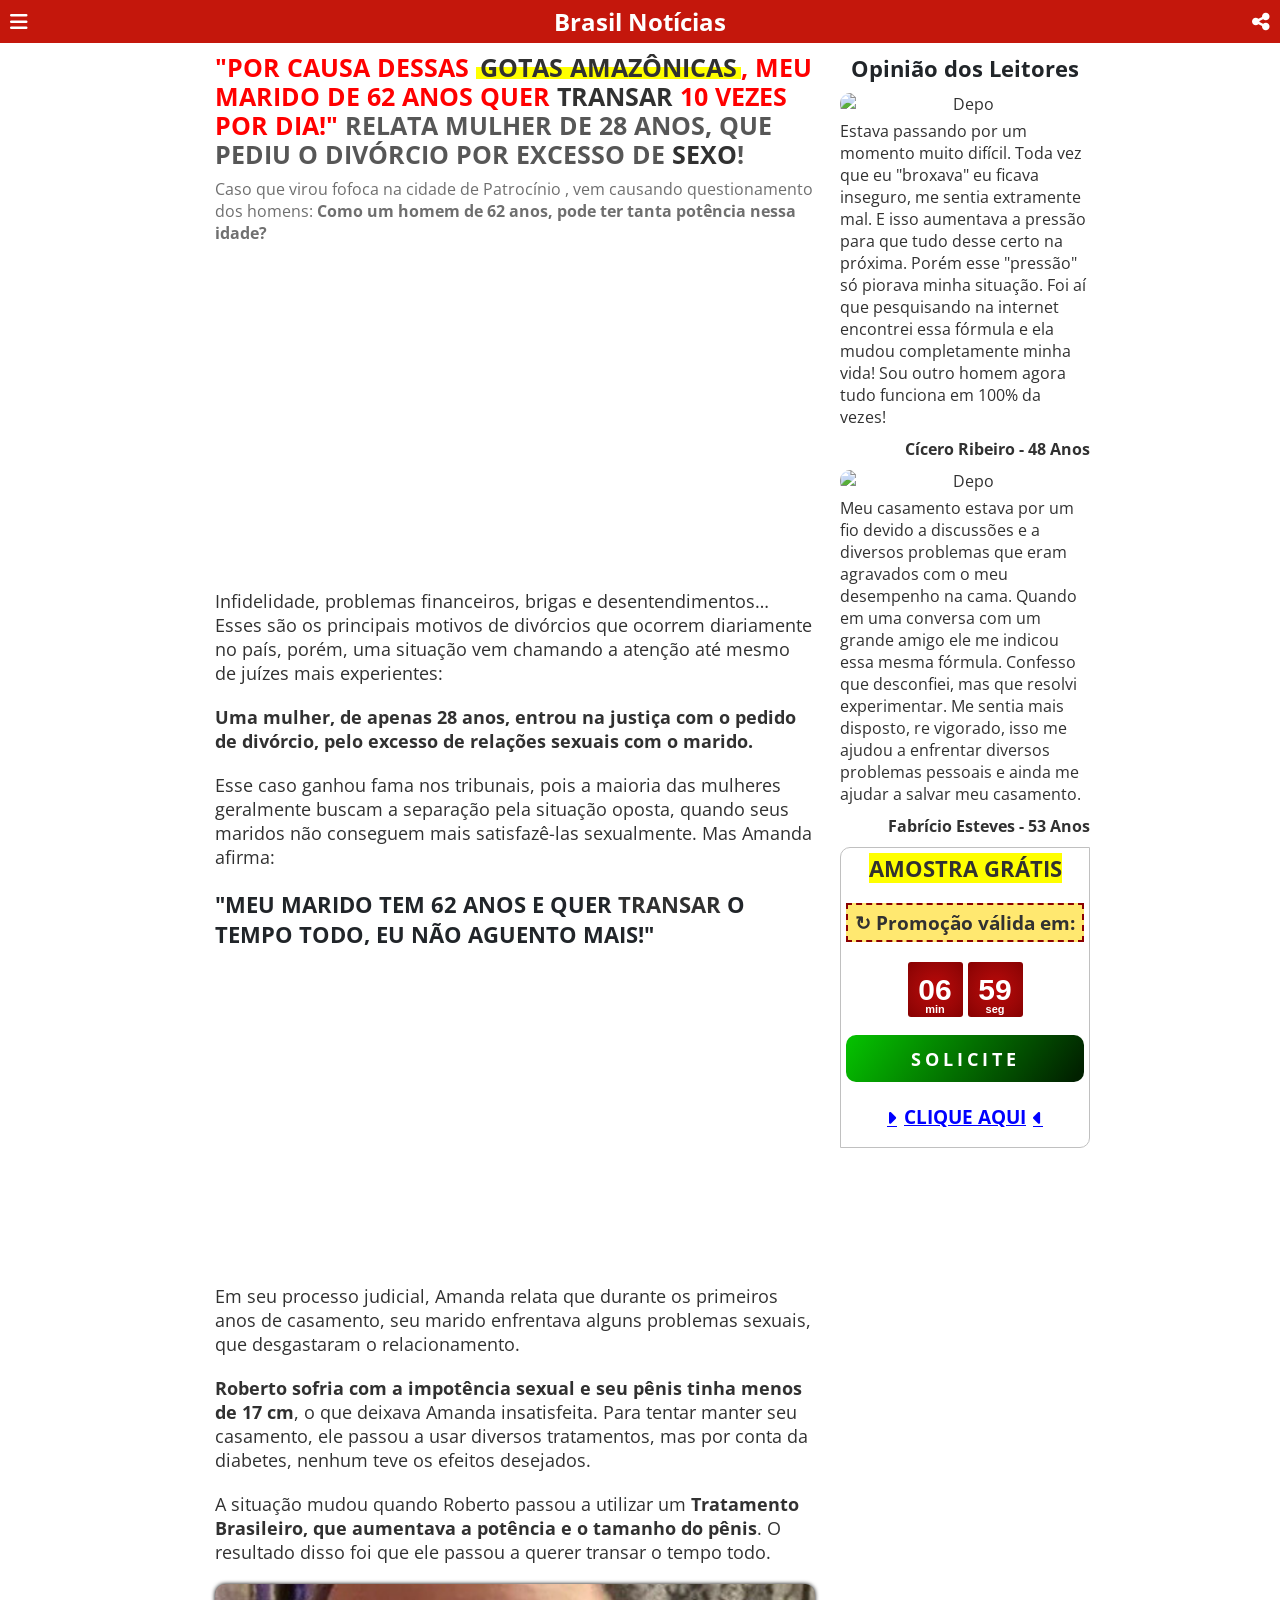
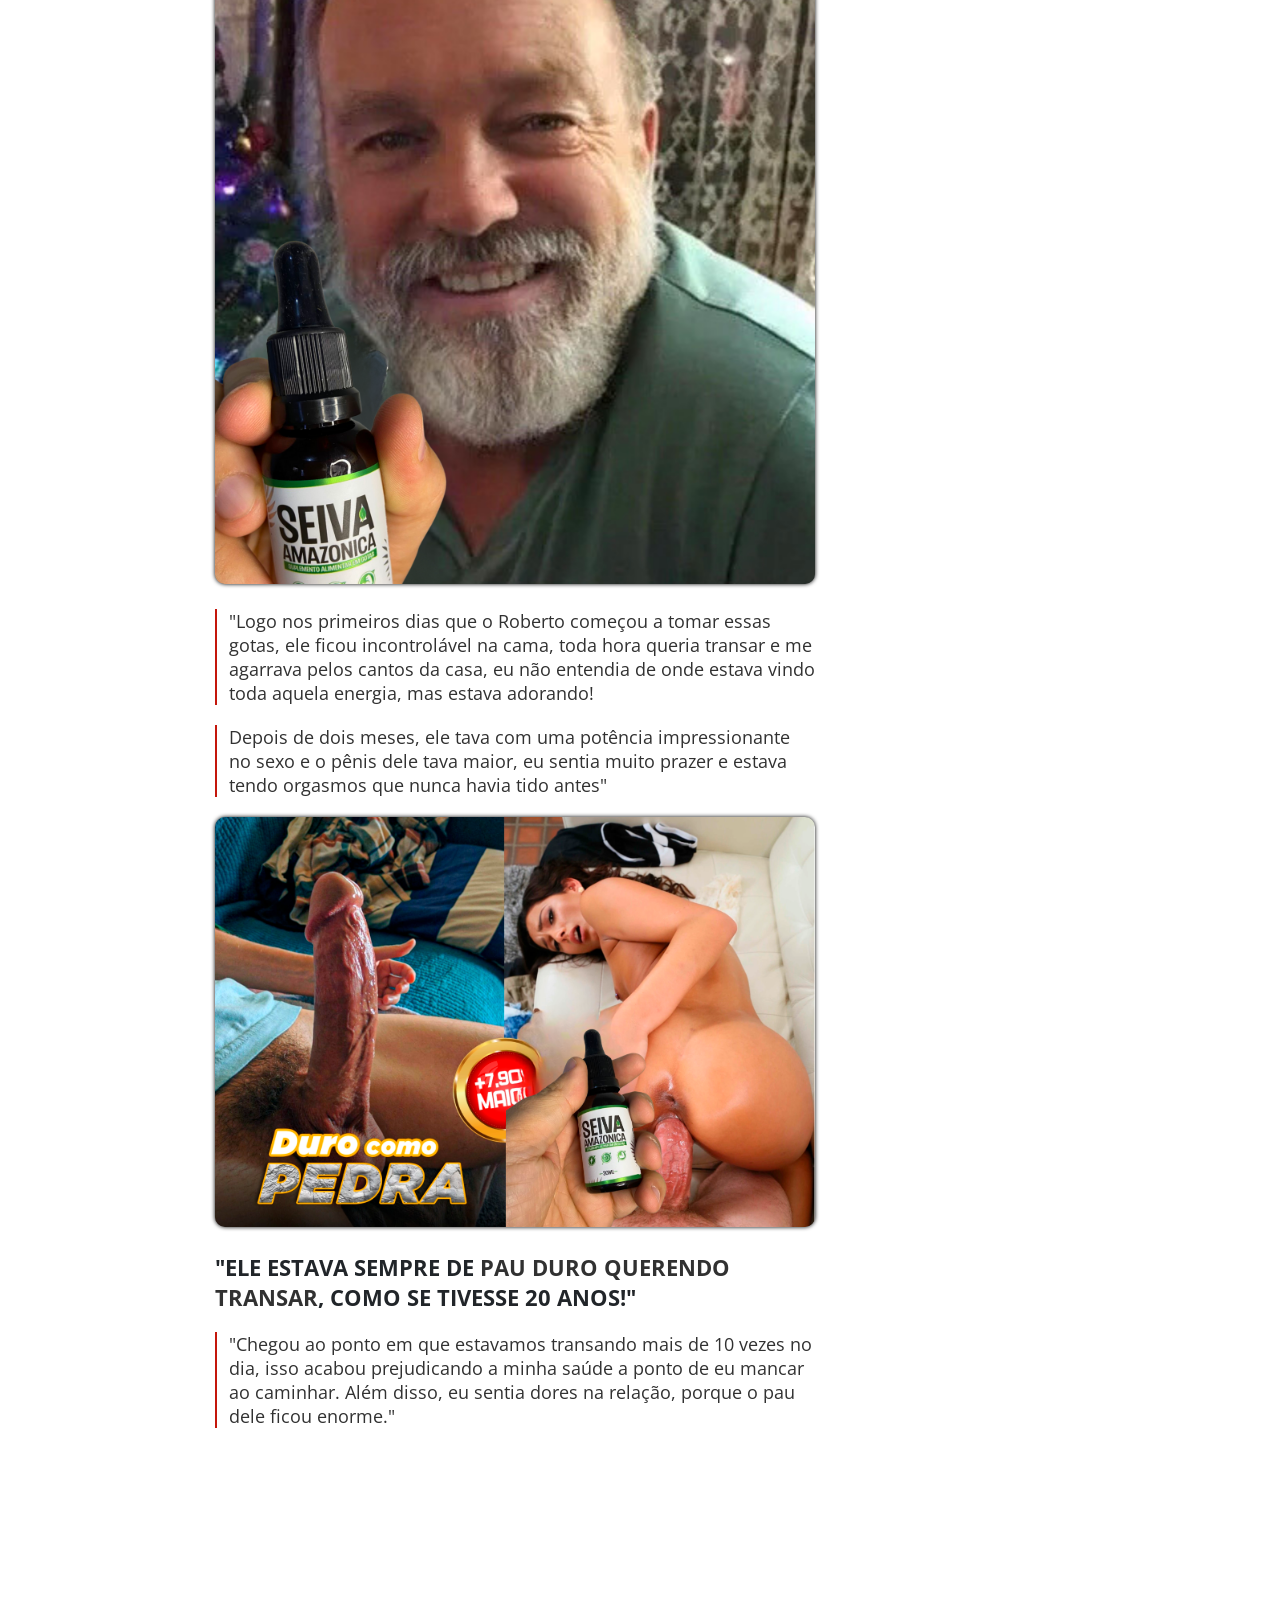
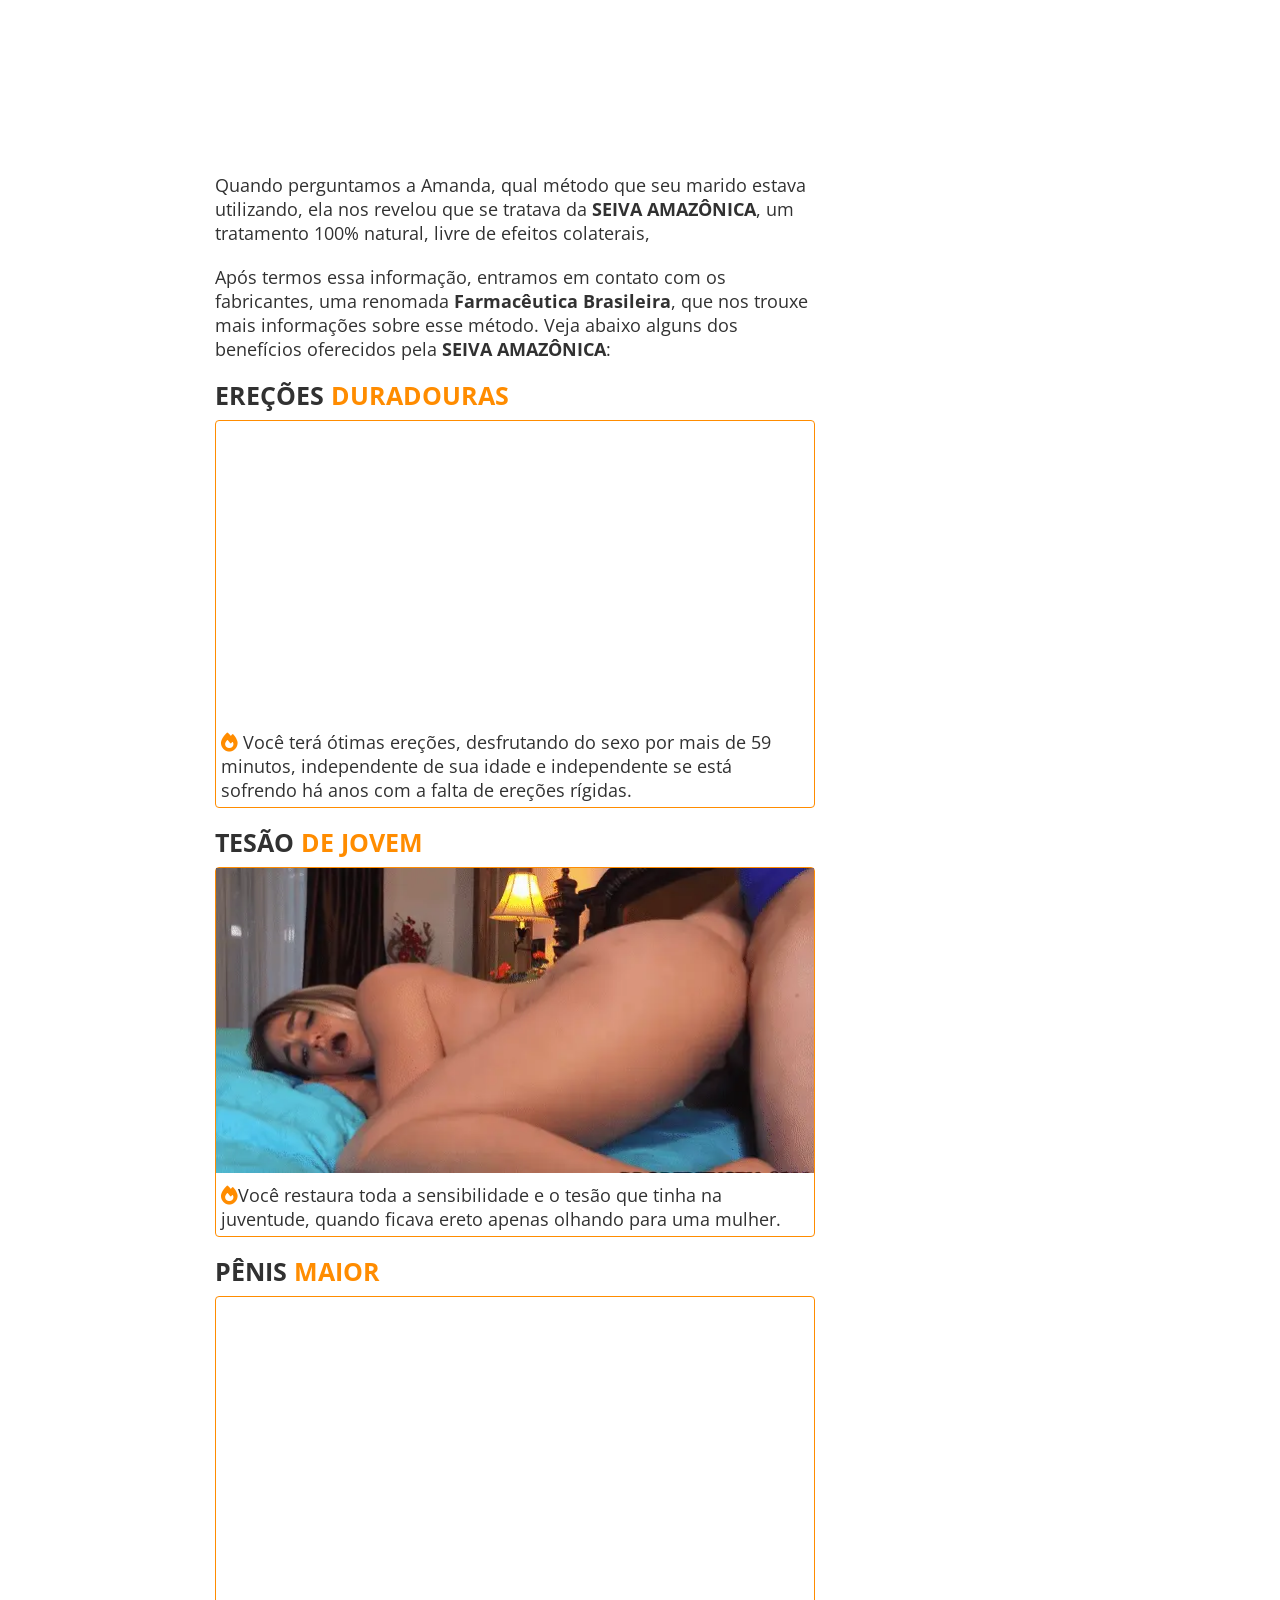
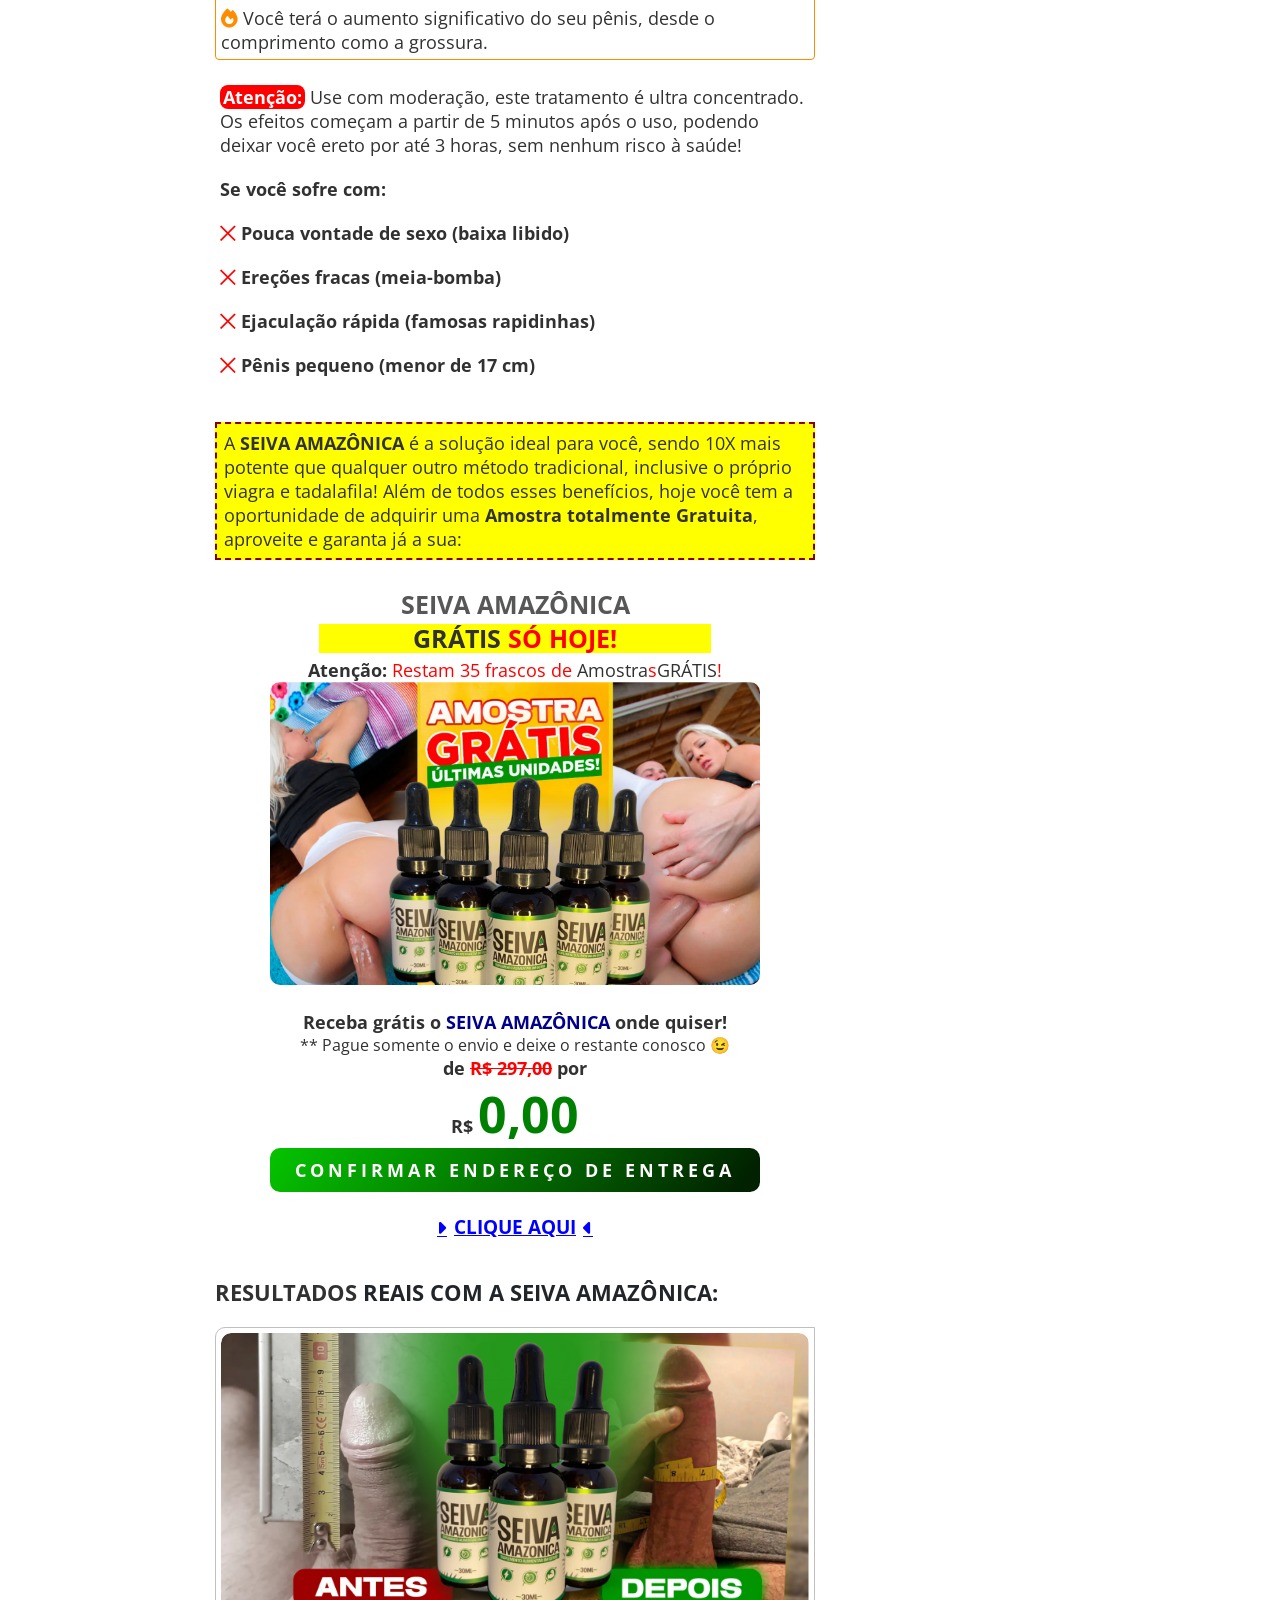
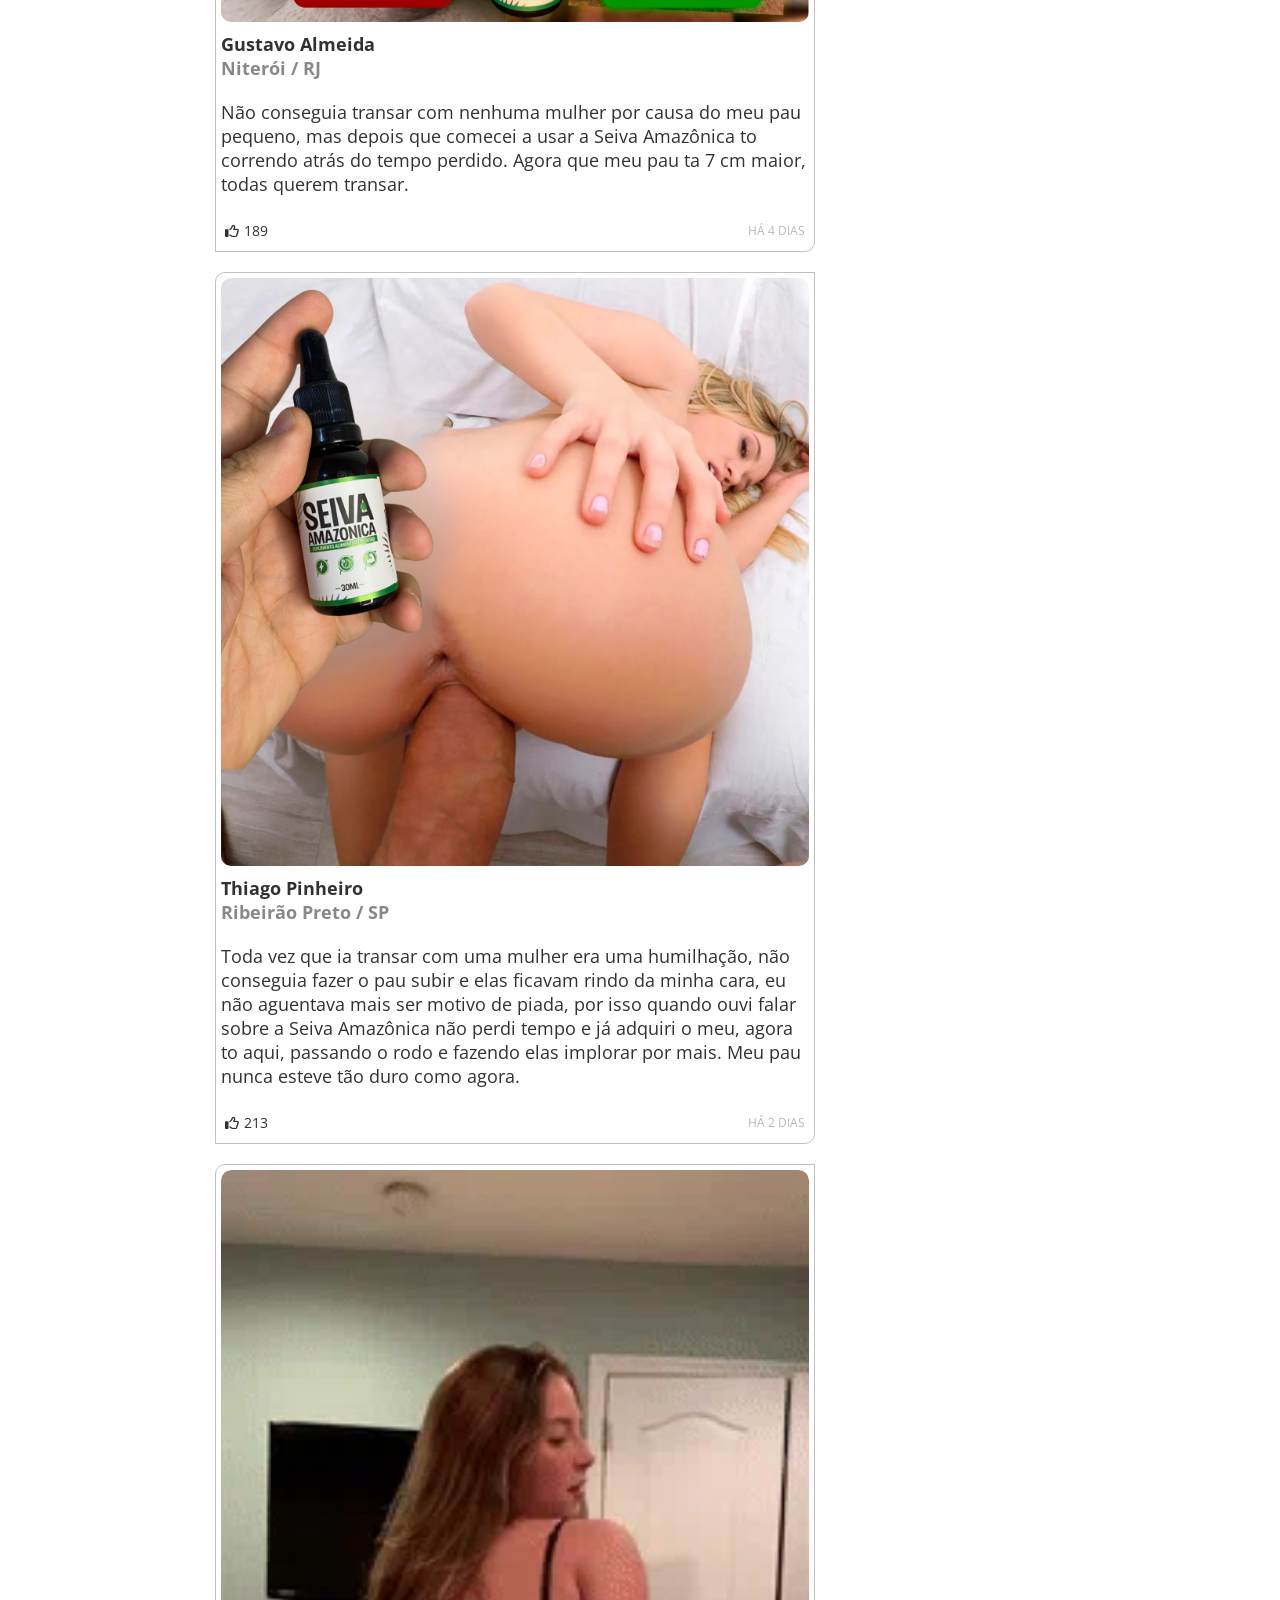
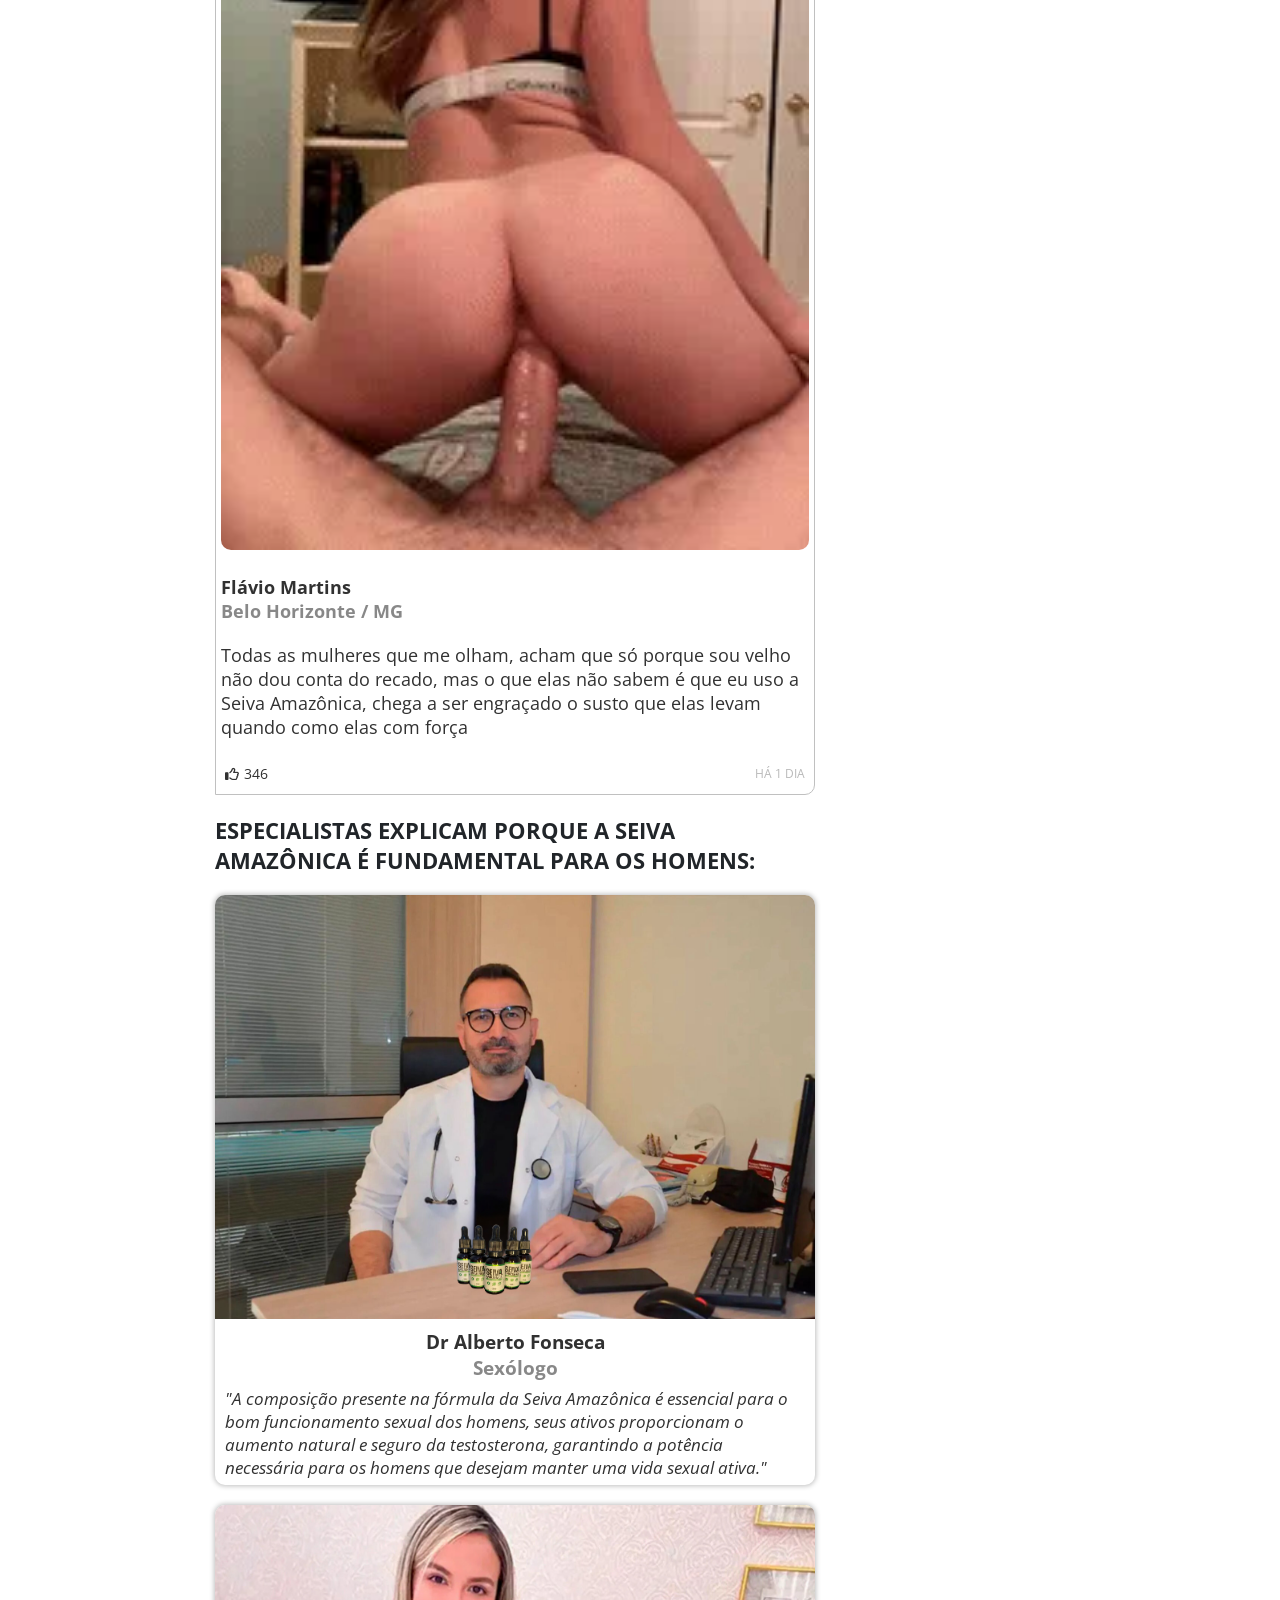
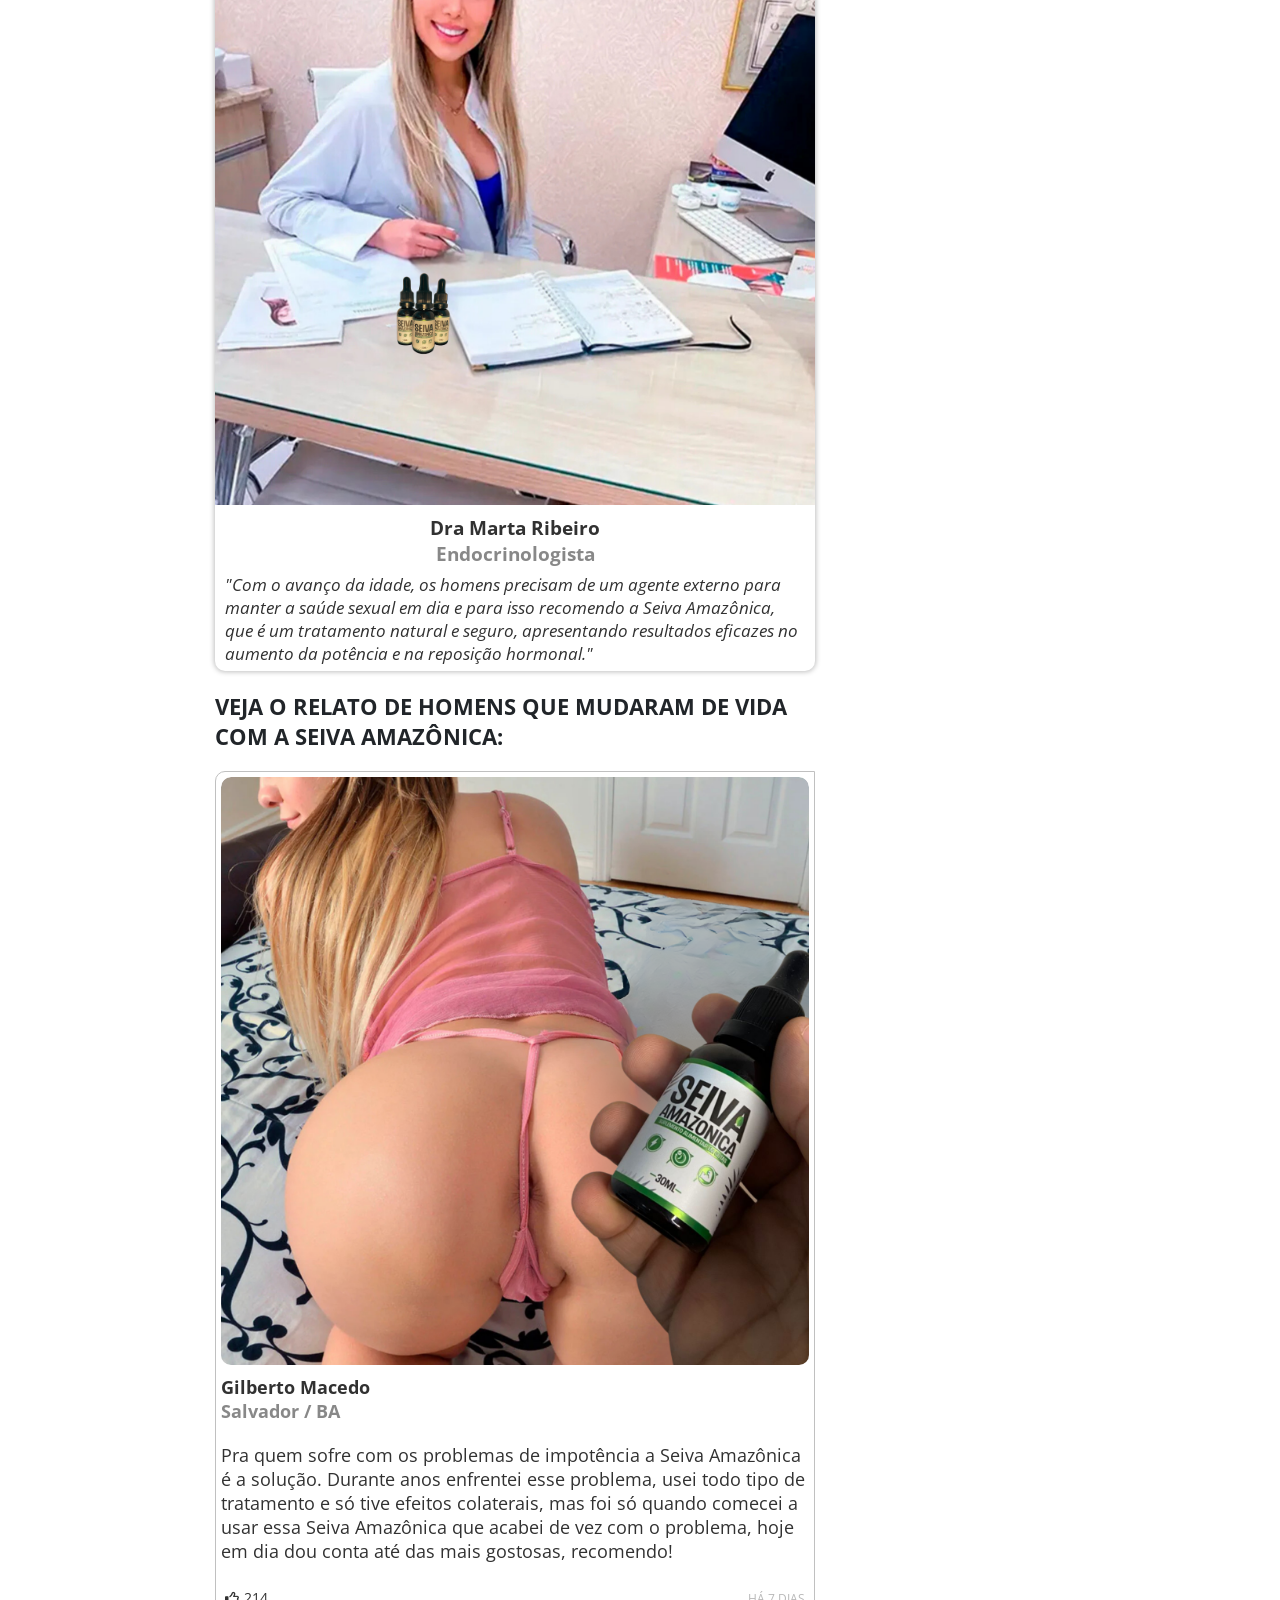
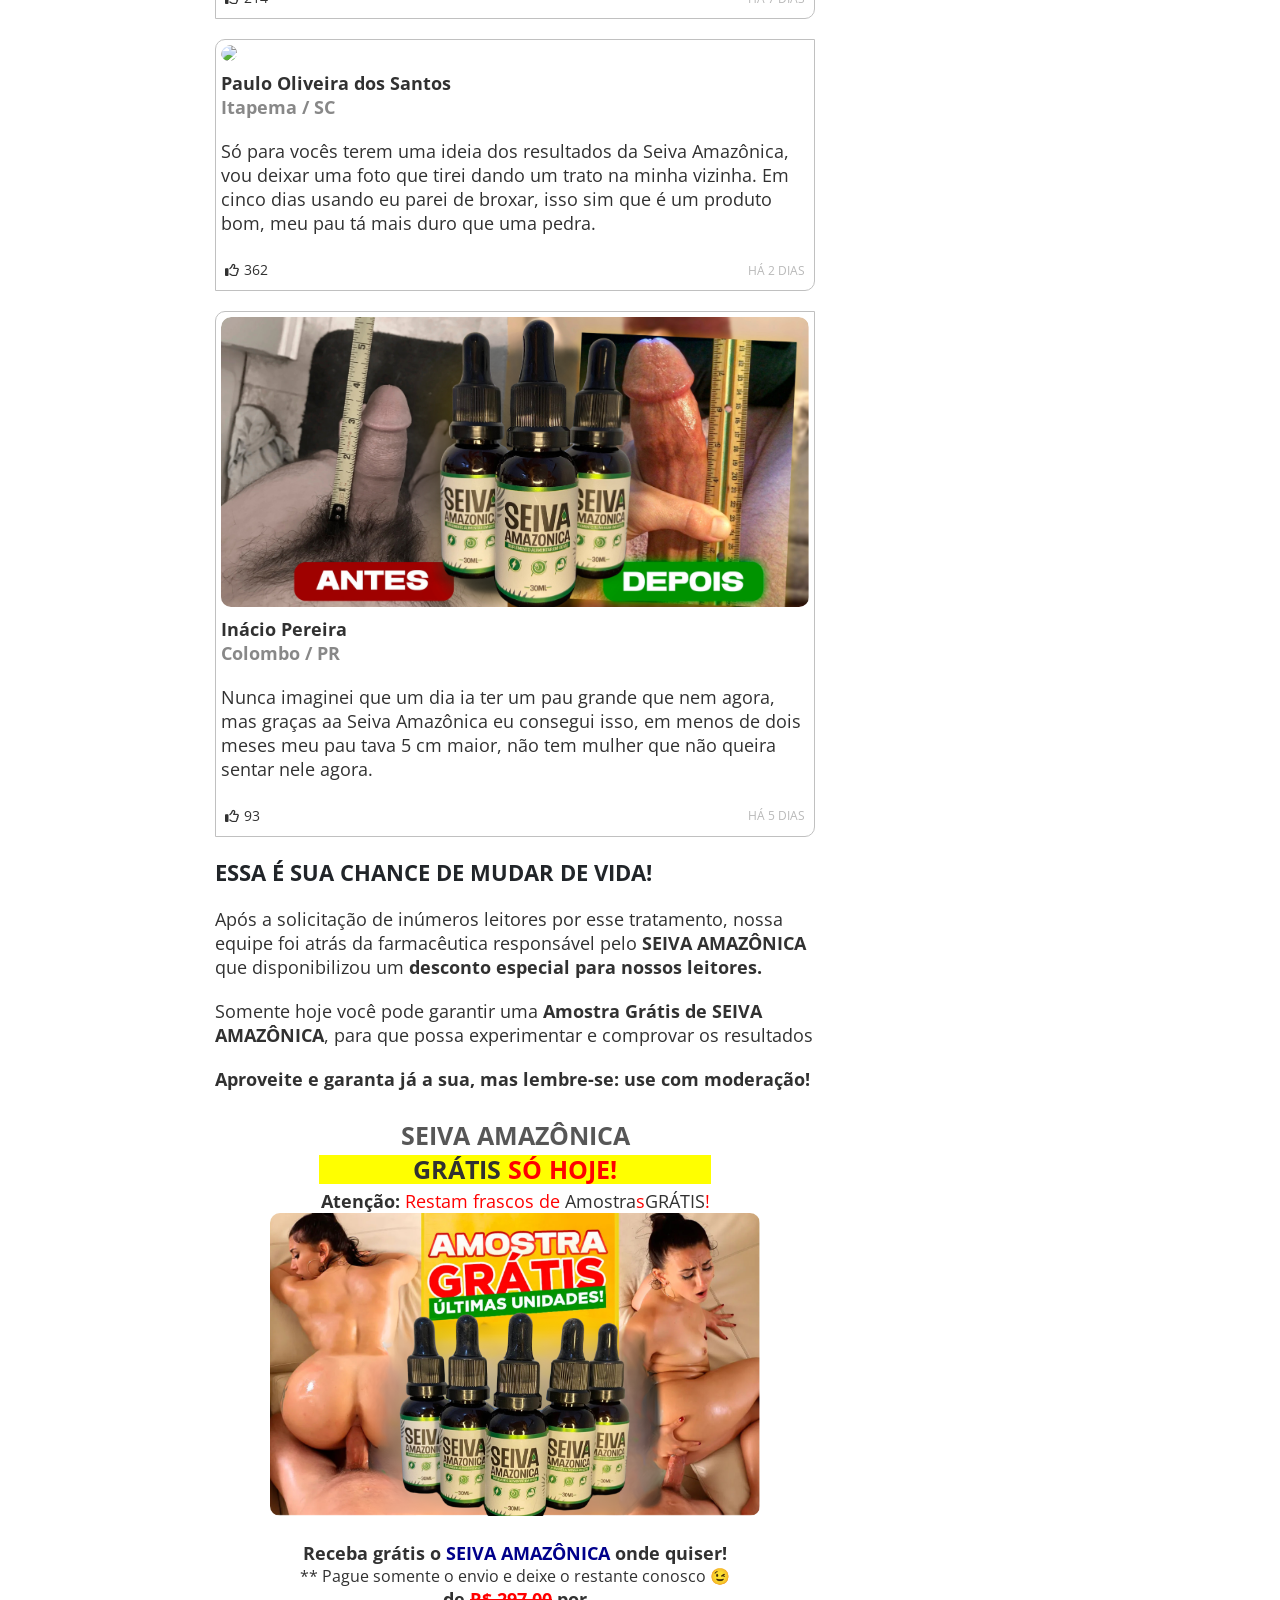
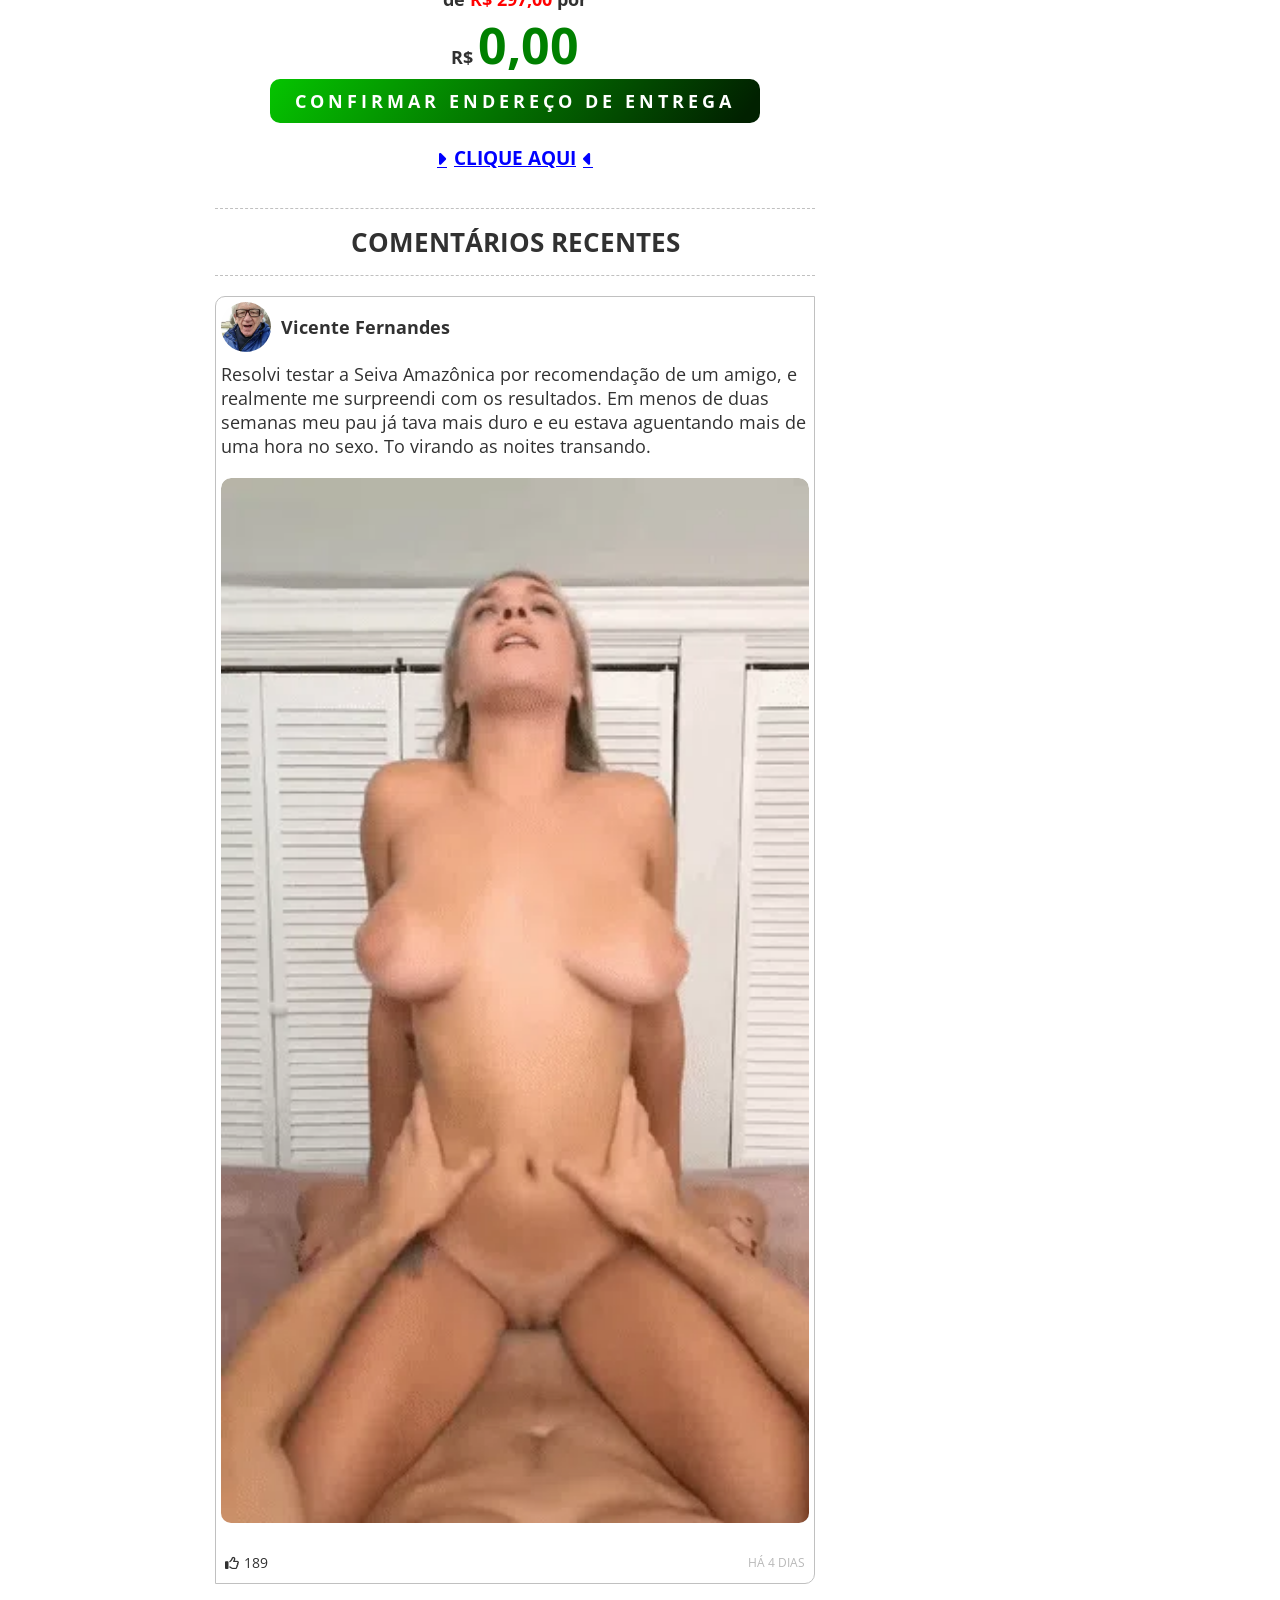
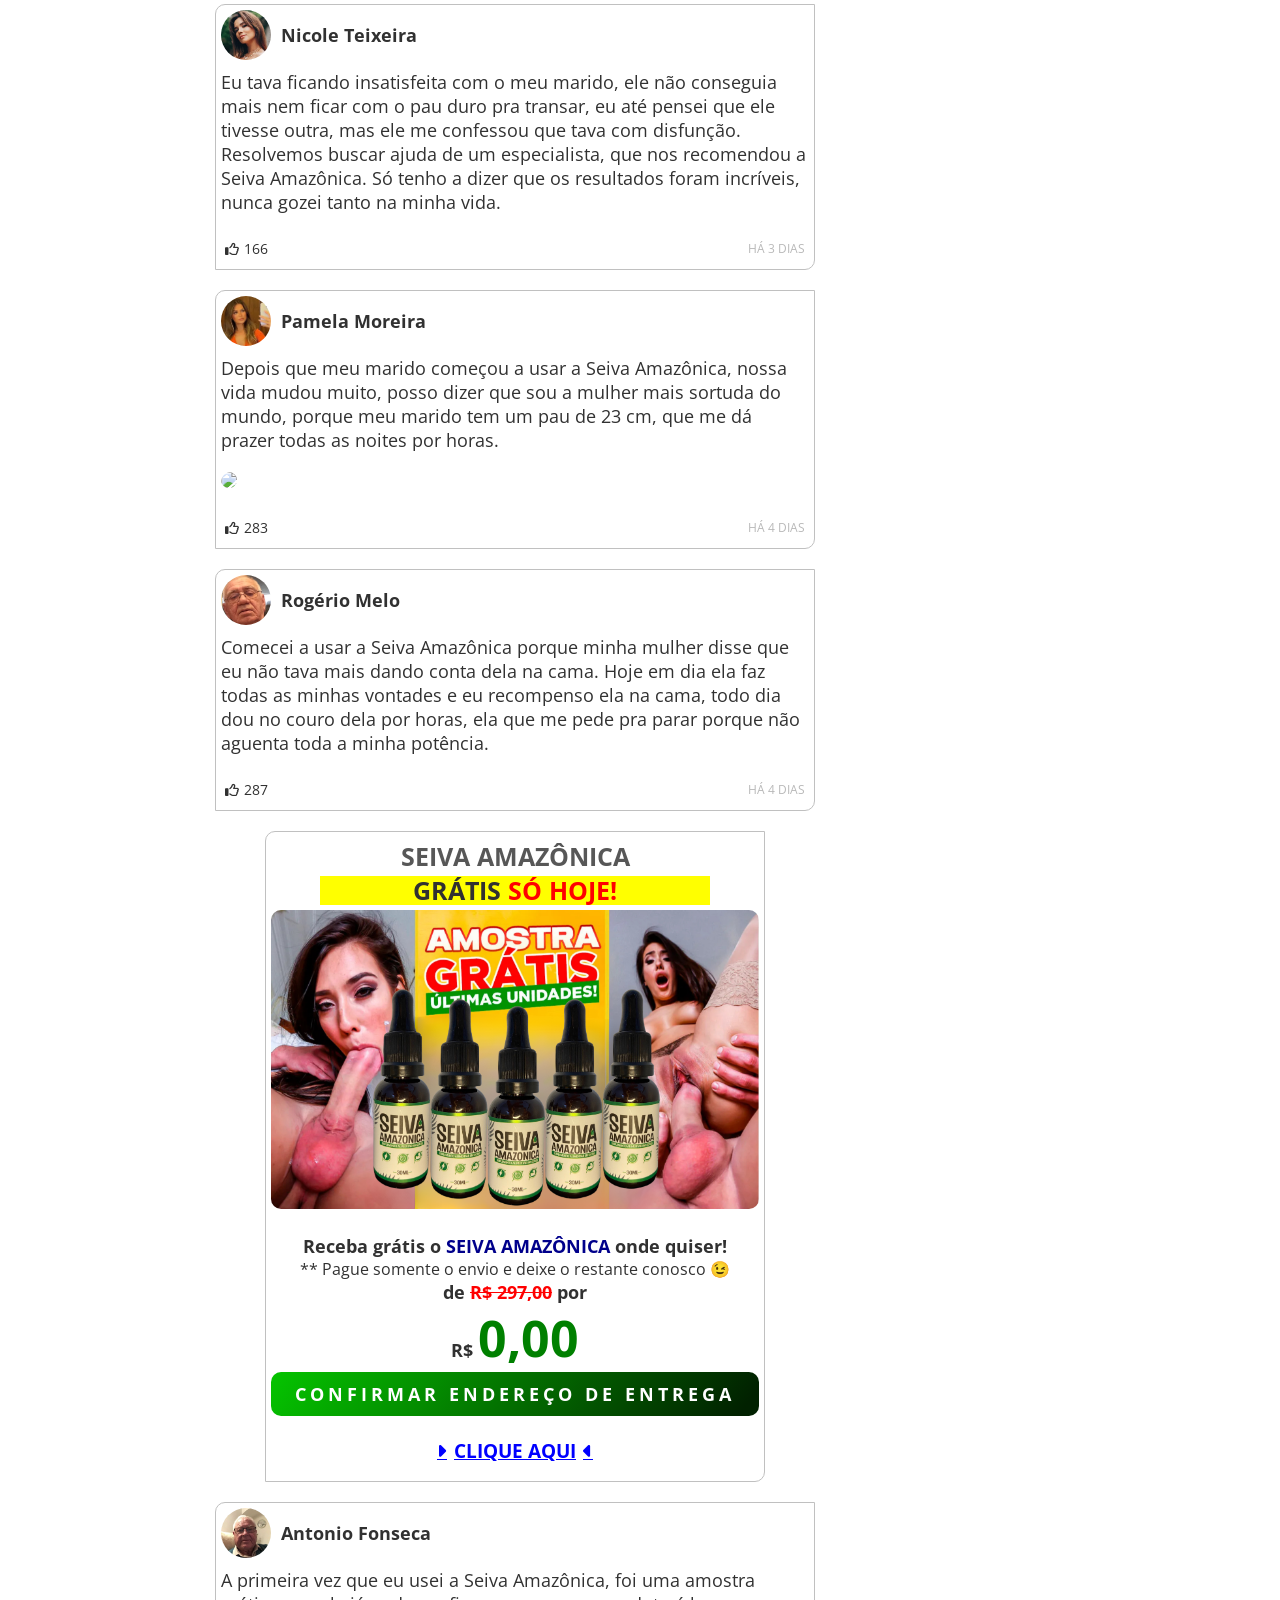
==== commit 7a253b8b: "Update index.html" ====
--- a/index.html
+++ b/index.html
@@ -244,12 +244,12 @@
               <span class="cripto">​G​R​Á​Т​I​Ѕ</span>!
             </span>
 </p>
-<a class="link_js" href="/pvpag" rel="noreferrer noopener"><img src="images/cta&#32;(1).webp"/></a>
+<a class="link_js" href="/pvpag/" rel="noreferrer noopener"><img src="images/cta&#32;(1).webp"/></a>
 </div>
 <div class="text-center">
 <p class="bold">
             Receba <span class="cripto">​g​r​á​t​і​ѕ</span> o
-            <b><a class="produto link_js" href="/pvpag" rel="noreferrer noopener">SEIVA AMAZÔNICA</a></b>
+            <b><a class="produto link_js" href="/pvpag/" rel="noreferrer noopener">SEIVA AMAZÔNICA</a></b>
             onde quiser!
           </p>
 <p class="bold envio">
@@ -261,14 +261,14 @@
 <p class="bold">R$ <span class="green font-000">0,00</span></p>
 </div>
 <div class="cta-campo-baixo">
-<a class="neon-btn botaochamada btn-pulse link_js" href="/pvpag" rel="noreferrer noopener" target="_self">
+<a class="neon-btn botaochamada btn-pulse link_js" href="/pvpag/" rel="noreferrer noopener" target="_self">
 <span></span>
 <span></span>
 <span></span>
 <span></span>
 <p class="bold">CONFIRMAR ENDEREÇO DE ENTREGA</p>
 </a>
-<a class="clique-aqui link_js" href="/pvpag" rel="noreferrer noopener">
+<a class="clique-aqui link_js" href="/pvpag/" rel="noreferrer noopener">
 <span><i aria-hidden="true" class="fa-solid fa-caret-right"></i>
               CLIQUE AQUI<i aria-hidden="true" class="fa-solid fa-caret-left"></i></span>
 </a>
@@ -444,12 +444,12 @@
               <span class="cripto">​G​R​Á​Т​I​Ѕ</span>!
             </span>
 </p>
-<a class="link_js" href="/pvpag" rel="noreferrer noopener"><img src="images/cta&#32;(2).webp"/></a>
+<a class="link_js" href="/pvpag/" rel="noreferrer noopener"><img src="images/cta&#32;(2).webp"/></a>
 </div>
 <div class="text-center">
 <p class="bold">
             Receba <span class="cripto">​g​r​á​t​і​ѕ</span> o
-            <b><a class="produto link_js" href="/pvpag" rel="noreferrer noopener">SEIVA AMAZÔNICA</a></b>
+            <b><a class="produto link_js" href="/pvpag/" rel="noreferrer noopener">SEIVA AMAZÔNICA</a></b>
             onde quiser!
           </p>
 <p class="bold envio">
@@ -461,14 +461,14 @@
 <p class="bold">R$ <span class="green font-000">0,00</span></p>
 </div>
 <div class="cta-campo-baixo">
-<a class="neon-btn botaochamada btn-pulse link_js" href="/pvpag" rel="noreferrer noopener" target="_self">
+<a class="neon-btn botaochamada btn-pulse link_js" href="/pvpag/" rel="noreferrer noopener" target="_self">
 <span></span>
 <span></span>
 <span></span>
 <span></span>
 <p class="bold">CONFIRMAR ENDEREÇO DE ENTREGA</p>
 </a>
-<a class="clique-aqui link_js" href="/pvpag" rel="noreferrer noopener">
+<a class="clique-aqui link_js" href="/pvpag/" rel="noreferrer noopener">
 <span><i aria-hidden="true" class="fa-solid fa-caret-right"></i>
               CLIQUE AQUI<i aria-hidden="true" class="fa-solid fa-caret-left"></i></span>
 </a>
@@ -566,12 +566,12 @@
 <h1 class="red yellow bold" style="width: 80%; margin: 5px auto">
 <span class="cripto">​G​R​Á​Т​I​Ѕ</span> SÓ HOJE!
               </h1>
-<a class="link_js" href="/pvpag" rel="noreferrer noopener"><img src="images/cta&#32;(3).webp"/></a>
+<a class="link_js" href="/pvpag/" rel="noreferrer noopener"><img src="images/cta&#32;(3).webp"/></a>
 </div>
 <div class="text-center">
 <p class="bold">
                 Receba <span class="cripto">​g​r​á​t​і​ѕ</span> o
-                <b><a class="produto link_js" href="/pvpag" rel="noreferrer noopener">SEIVA AMAZÔNICA</a></b>
+                <b><a class="produto link_js" href="/pvpag/" rel="noreferrer noopener">SEIVA AMAZÔNICA</a></b>
                 onde quiser!
               </p>
 <p class="bold envio">
@@ -585,14 +585,14 @@
 </p>
 </div>
 <div class="cta-campo-baixo">
-<a class="neon-btn botaochamada btn-pulse link_js" href="/pvpag" rel="noreferrer noopener" target="_self">
+<a class="neon-btn botaochamada btn-pulse link_js" href="/pvpag/" rel="noreferrer noopener" target="_self">
 <span></span>
 <span></span>
 <span></span>
 <span></span>
 <p class="bold">CONFIRMAR ENDEREÇO DE ENTREGA</p>
 </a>
-<a class="clique-aqui link_js" href="/pvpag" rel="noreferrer noopener">
+<a class="clique-aqui link_js" href="/pvpag/" rel="noreferrer noopener">
 <span><i aria-hidden="true" class="fa-solid fa-caret-right"></i>CLIQUE AQUI<i aria-hidden="true" class="fa-solid fa-caret-left"></i></span></a>
 </div>
 </div>
@@ -680,12 +680,12 @@
 <h1 class="red yellow bold" style="width: 80%; margin: 5px auto">
 <span class="cripto">​G​R​Á​Т​I​Ѕ</span> SÓ HOJE!
               </h1>
-<a class="link_js" href="/pvpag" rel="noreferrer noopener"><img src="images/cta&#32;(4).webp"/></a>
+<a class="link_js" href="/pvpag/" rel="noreferrer noopener"><img src="images/cta&#32;(4).webp"/></a>
 </div>
 <div class="text-center">
 <p class="bold">
                 Receba <span class="cripto">​g​r​á​t​і​ѕ</span> o
-                <b><a class="link_js produto" href="/pvpag" rel="noreferrer noopener">SEIVA AMAZÔNICA</a></b>
+                <b><a class="link_js produto" href="/pvpag/" rel="noreferrer noopener">SEIVA AMAZÔNICA</a></b>
                 onde quiser!
               </p>
 <p class="bold envio">
@@ -699,14 +699,14 @@
 </p>
 </div>
 <div class="cta-campo-baixo">
-<a class="neon-btn botaochamada btn-pulse link_js" href="/pvpag" rel="noreferrer noopener" target="_self">
+<a class="neon-btn botaochamada btn-pulse link_js" href="/pvpag/" rel="noreferrer noopener" target="_self">
 <span></span>
 <span></span>
 <span></span>
 <span></span>
 <p class="bold">CONFIRMAR ENDEREÇO DE ENTREGA</p>
 </a>
-<a class="clique-aqui link_js" href="/pvpag" rel="noreferrer noopener">
+<a class="clique-aqui link_js" href="/pvpag/" rel="noreferrer noopener">
 <span><i aria-hidden="true" class="fa-solid fa-caret-right"></i>CLIQUE AQUI<i aria-hidden="true" class="fa-solid fa-caret-left"></i></span></a>
 </div>
 </div>
@@ -829,12 +829,12 @@
 <h1 class="red yellow bold" style="width: 80%; margin: 5px auto">
 <span class="cripto">​G​R​Á​Т​I​Ѕ</span> SÓ HOJE!
               </h1>
-<a class="link_js" href="/pvpag" rel="noreferrer noopener"><img src="images/cta&#32;(5).webp"/></a>
+<a class="link_js" href="/pvpag/" rel="noreferrer noopener"><img src="images/cta&#32;(5).webp"/></a>
 </div>
 <div class="text-center">
 <p class="bold">
                 Receba <span class="cripto">​g​r​á​t​і​ѕ</span> o
-                <b><a class="produto link_js" href="/pvpag" rel="noreferrer noopener">SEIVA AMAZÔNICA</a></b>
+                <b><a class="produto link_js" href="/pvpag/" rel="noreferrer noopener">SEIVA AMAZÔNICA</a></b>
                 onde quiser!
               </p>
 <p class="bold envio">
@@ -848,14 +848,14 @@
 </p>
 </div>
 <div class="cta-campo-baixo">
-<a class="neon-btn botaochamada btn-pulse link_js" href="/pvpag" rel="noreferrer noopener" target="_self">
+<a class="neon-btn botaochamada btn-pulse link_js" href="/pvpag/" rel="noreferrer noopener" target="_self">
 <span></span>
 <span></span>
 <span></span>
 <span></span>
 <p class="bold">CONFIRMAR ENDEREÇO DE ENTREGA</p>
 </a>
-<a class="clique-aqui link_js" href="/pvpag" rel="noreferrer noopener">
+<a class="clique-aqui link_js" href="/pvpag/" rel="noreferrer noopener">
 <span><i aria-hidden="true" class="fa-solid fa-caret-right"></i>CLIQUE AQUI<i aria-hidden="true" class="fa-solid fa-caret-left"></i></span></a>
 </div>
 </div>
@@ -1023,12 +1023,12 @@
 <h1 class="red yellow bold" style="width: 80%; margin: 5px auto">
 <span class="cripto">​G​R​Á​Т​I​Ѕ</span> SÓ HOJE!
               </h1>
-<a class="link_js" href="/pvpag" rel="noreferrer noopener"><img src="images/cta&#32;(6).webp"/></a>
+<a class="link_js" href="/pvpag/" rel="noreferrer noopener"><img src="images/cta&#32;(6).webp"/></a>
 </div>
 <div class="text-center">
 <p class="bold">
                 Receba <span class="cripto">​g​r​á​t​і​ѕ</span> o
-                <b><a class="link_js produto" href="/pvpag" rel="noreferrer noopener">SEIVA AMAZÔNICA</a></b>
+                <b><a class="link_js produto" href="/pvpag/" rel="noreferrer noopener">SEIVA AMAZÔNICA</a></b>
                 onde quiser!
               </p>
 <p class="bold envio">
@@ -1042,14 +1042,14 @@
 </p>
 </div>
 <div class="cta-campo-baixo">
-<a class="neon-btn botaochamada btn-pulse link_js" href="/pvpag" rel="noreferrer noopener" target="_self">
+<a class="neon-btn botaochamada btn-pulse link_js" href="/pvpag/" rel="noreferrer noopener" target="_self">
 <span></span>
 <span></span>
 <span></span>
 <span></span>
 <p class="bold">CONFIRMAR ENDEREÇO DE ENTREGA</p>
 </a>
-<a class="clique-aqui link_js" href="/pvpag" rel="noreferrer noopener">
+<a class="clique-aqui link_js" href="/pvpag/" rel="noreferrer noopener">
 <span><i aria-hidden="true" class="fa-solid fa-caret-right"></i>CLIQUE AQUI<i aria-hidden="true" class="fa-solid fa-caret-left"></i></span></a>
 </div>
 </div>
@@ -1099,9 +1099,9 @@
 </h3>
 <iframe frameborder="0" src="index_1.html" style="height: 68px"></iframe>
 <div class="neon-btn botaochamada btn-pulse ajuste-btn">
-<a class="link_js" href="/pvpag" rel="noreferrer noopener">SOLICITE <span class="cripto">​G​R​Á​Т​I​Ѕ</span></a>
-</div>
-<a class="link_js clique-aqui" href="/pvpag" rel="noreferrer noopener"><span><i aria-hidden="true" class="fa-solid fa-caret-right"></i>CLIQUE AQUI<i aria-hidden="true" class="fa-solid fa-caret-left"></i></span></a>
+<a class="link_js" href="/pvpag/" rel="noreferrer noopener">SOLICITE <span class="cripto">​G​R​Á​Т​I​Ѕ</span></a>
+</div>
+<a class="link_js clique-aqui" href="/pvpag/" rel="noreferrer noopener"><span><i aria-hidden="true" class="fa-solid fa-caret-right"></i>CLIQUE AQUI<i aria-hidden="true" class="fa-solid fa-caret-left"></i></span></a>
 </div>
 </div>
 </section>
@@ -1307,4 +1307,4 @@
     const elementoData = document.querySelector('.dataAtual');
   </script>
 <script src="js/jquery.min.js"></script>
-</body></html>+</body></html>
--- a/css/style2.css
+++ b/css/style2.css
@@ -0,0 +1,949 @@
+@import url('https://fonts.googleapis.com/css2?family=Open+Sans:ital,wght@0,300..800;1,300..800&display=swap');
+
+* {
+    color: #313131;
+    margin: 0;
+    padding: 0;
+    font-family: Open Sans;
+    scroll-behavior: smooth;
+    box-sizing: border-box;
+    box-shadow: none !important;
+    filter: none;
+}
+
+body {
+    width: 100%;
+}
+
+h1 {
+    font-size: 28px;
+    margin-bottom: 20px;
+}
+
+iframe {
+    width: 100%;
+    border: none;
+}
+
+h2 {
+    font-size: 24px;
+    margin-bottom: 20px;
+}
+
+p {
+    font-size: 18px;
+    margin-bottom: 20px;
+}
+
+img {
+    width: 100%;
+    border-radius: 10px;
+    margin-bottom: 20px;
+}
+
+a {
+    text-decoration: none;
+    font-size: 18px;
+}
+
+.bold {
+    font-weight: bold;
+}
+
+.red {
+    color: red;
+}
+
+.green {
+    color: green;
+}
+
+.blue {
+    color: blue;
+}
+
+.black {
+    color: black;
+}
+
+.silver {
+    color: silver;
+}
+
+.ry {
+    background-color: yellow;
+    color: red;
+}
+
+.b-yellow {
+    background-color: yellow;
+}
+
+.underline {
+    text-decoration: underline;
+}
+
+.italic {
+    font-style: italic;
+}
+
+
+/* Pulse Shadow */
+
+@keyframes pulse-shadow {
+    0% {
+        box-shadow: 0 0 0 0 #17bf03;
+    }
+
+    70% {
+        box-shadow: 0 0 0 20px rgba(55, 45, 110, 0);
+    }
+
+    100% {
+        box-shadow: 0 0 0 0 rgba(55, 45, 110, 0);
+    }
+}
+
+/* Pulse */
+
+@keyframes pulse {
+    0% {
+        transform: scale(1);
+    }
+
+    50% {
+        transform: scale(0.9);
+    }
+
+    100% {
+        transform: scale(1);
+    }
+}
+
+/* Chacoalhar */
+
+@keyframes chacoalhar {
+
+    5%,
+    50% {
+        transform: scale(1);
+    }
+
+    10% {
+        transform: scale(1);
+    }
+
+    15% {
+        transform: scale(1);
+    }
+
+    20% {
+        transform: scale(1) rotate(-5deg);
+    }
+
+    25% {
+        transform: scale(1) rotate(5deg);
+    }
+
+    30% {
+        transform: scale(1) rotate(-3deg);
+    }
+
+    35% {
+        transform: scale(1) rotate(2deg);
+    }
+
+    40% {
+        transform: scale(1) rotate(0);
+    }
+}
+
+.cursor-pointer {
+    cursor: pointer;
+}
+
+.ajustar-texto {
+    word-break: break-all;
+}
+
+/* Animação Chegando */
+
+@keyframes slidein {
+    from {
+        margin-left: 100%;
+        width: 300%
+    }
+
+    to {
+        margin-left: 0%;
+        width: 100%;
+    }
+}
+
+.uppercase {
+    text-transform: uppercase;
+}
+
+.invert-img {
+    filter: brightness(0) invert(1) drop-shadow(0px 2px 1px #00000050) !important;
+}
+
+/* Div Piscando */
+
+@keyframes blink {
+    78% {
+        color: inherit;
+        text-shadow: inherit;
+    }
+
+    79% {
+        color: #333;
+    }
+
+    80% {
+        text-shadow: none;
+    }
+
+    81% {
+        color: inherit;
+        text-shadow: inherit;
+    }
+
+    82% {
+        color: #333;
+        text-shadow: none;
+    }
+
+    83% {
+        color: inherit;
+        text-shadow: inherit;
+    }
+
+    92% {
+        color: #333;
+        text-shadow: none;
+    }
+
+    92.5% {
+        color: inherit;
+        text-shadow: inherit;
+    }
+}
+
+.button-green {
+    color: white;
+    background: linear-gradient(169deg, rgba(0, 128, 0, 1) 0%, rgba(0, 194, 0, 1) 51%, rgba(0, 128, 0, 1) 100%);
+    padding: 10px;
+    border-radius: 10px;
+    font-size: 18px;
+    font-weight: bold;
+    display: flex;
+    flex-direction: column;
+    align-items: center;
+    border: groove 4px green;
+    animation: pulse 2s linear infinite;
+    width: 100%;
+    max-width: 400px;
+    margin: 0 auto;
+}
+
+.button-green>span {
+    color: yellow;
+    font-size: 16px;
+}
+
+
+.button-red {
+    background: darkred;
+    padding: 5px;
+    border-radius: 5px;
+    color: white;
+
+    font-size: 14px;
+    border: groove 2px darkred;
+}
+
+.text-center {
+    text-align: center;
+}
+
+.text-center p {
+    margin-bottom: 0 !important;
+}
+
+.mar {
+    margin: 0 auto 20px;
+}
+
+.mt-20 {
+    margin-top: 20px;
+}
+
+.mb-20 {
+    margin-bottom: 20px;
+}
+
+header {
+    padding: 5px;
+    text-align: center;
+    font-size: 30px;
+    text-decoration: overline;
+    color: white;
+    font-weight: bold;
+    background-color: #002776;
+}
+
+header img {
+    width: 100%;
+    max-width: 180px;
+    margin: 0 auto;
+    padding: 5px;
+    filter: brightness(0) invert(1);
+}
+
+header>div {
+    font-size: 24px;
+    color: white;
+    font-weight: bold;
+}
+
+.advertorial {
+    margin-bottom: 10px;
+    font-size: 16px;
+    font-style: italic;
+    text-align: center;
+}
+
+.body-12 {
+    width: 100%;
+    max-width: 900px;
+    margin: 0 auto;
+}
+
+@media (max-width: 767px) {
+    .body-12 {
+        padding: 0 5px;
+    }
+}
+
+@media (min-width: 767px) {
+    .body-12 {
+        display: flex;
+        gap: 15px;
+        padding: 0;
+    }
+
+    .body-8 {
+        width: 70%;
+    }
+
+    .body-4 {
+        width: 30%;
+    }
+}
+
+#responsive_background {
+    background: radial-gradient(circle, rgba(70, 134, 162, 1) 2%, rgba(2, 92, 131, 1) 98%);
+}
+
+#responsive_background div,
+#responsive_background p {
+    color: white;
+    margin-bottom: 5px;
+    font-size: 16px;
+}
+
+
+.opiniao {
+    margin-bottom: 10px;
+}
+
+main {
+    width: 100%;
+    max-width: 900px;
+    margin: 10px auto 0;
+    display: flex;
+    justify-content: space-around;
+    align-items: start;
+    flex-direction: row;
+}
+
+.onlydesk img {
+    margin-bottom: 5px;
+}
+
+.onlydesk .name {
+    text-align: right;
+}
+
+.onlydesk {
+    display: flex;
+    flex-direction: column;
+    justify-content: flex-start;
+    max-width: 250px;
+    text-align: center;
+}
+
+.sub-head *,
+.sub-head {
+    color: #6f6f6f;
+    font-size: 16px;
+}
+
+.principal {
+    max-width: 600px;
+    width: 95%;
+    margin: 0px auto;
+}
+
+@media only screen and (max-width: 800px) {
+    .onlydesk {
+        display: none;
+    }
+}
+
+.red {
+    color: red;
+}
+
+.bold {
+    font-weight: bold;
+}
+
+.yellow {
+    background-color: yellow;
+}
+
+.produto {
+    color: darkblue
+}
+
+.green {
+    color: green;
+}
+
+.neon-btn {
+    background: linear-gradient(306deg, rgba(1, 33, 0, 1) 4%, rgba(5, 196, 0, 1) 100%);
+    position: relative;
+    display: inline-block;
+    padding: 10px 10px;
+    color: #13f403;
+    font-size: 20px;
+    text-decoration: none;
+    text-transform: uppercase;
+    overflow: hidden;
+    transition: 0.2s;
+    letter-spacing: 4px;
+    text-align: center;
+}
+
+.btn-pulse {
+    animation: pulse .9s infinite !important;
+}
+
+@keyframes pulse {
+    0% {
+        transform: scale(.9);
+    }
+
+    50% {
+        transform: scale(1);
+    }
+
+    100% {
+        transform: scale(.9);
+    }
+}
+
+.botaochamada {
+    width: 100%;
+    border-radius: 10px;
+    margin: 0 auto 15px;
+    overflow: hidden;
+    -webkit-transition: -webkit-transform .3s ease;
+    transition: transform .3s ease;
+}
+
+.neon-btn:hover {
+
+    background: linear-gradient(306deg, rgba(1, 33, 0, 1) 4%, rgba(5, 196, 0, 1) 100%);
+    color: #fff;
+    border-radius: 5px;
+    box-shadow: 0 0 5px #9dff00,
+        0 0 25px #ecfc11,
+        0 0 50px #ecfc11,
+        0 0 100px #ecfc11;
+}
+
+/*animação do span para criar linhas*/
+.neon-btn span {
+    position: absolute;
+    display: block;
+}
+
+/*span 1*/
+.neon-btn span:nth-child(1) {
+    top: 0;
+    left: -100%;
+    width: 100%;
+    height: 4px;
+    background: linear-gradient(90deg, transparent, #ffdd00);
+    animation: btnn-anim1 1s linear infinite;
+}
+
+@keyframes btnn-anim1 {
+    0% {
+        left: -100%;
+    }
+
+    50%,
+    100% {
+        left: 100%;
+    }
+}
+
+/*span 2*/
+.neon-btn span:nth-child(2) {
+    top: -100%;
+    right: 0;
+    width: 4px;
+    height: 100%;
+    background: linear-gradient(180deg, transparent, #ffdd00);
+    animation: btnn-anim2 1s linear infinite;
+    animation-delay: .25s
+}
+
+@keyframes btnn-anim2 {
+    0% {
+        top: -100%;
+    }
+
+    50%,
+    100% {
+        top: 100%;
+    }
+}
+
+/*span 3*/
+.neon-btn span:nth-child(3) {
+    bottom: 0;
+    right: -100%;
+    width: 100%;
+    height: 4px;
+    background: linear-gradient(270deg, transparent, #ffdd00);
+    animation: btn-anim3 1s linear infinite;
+    animation-delay: .5s
+}
+
+@keyframes btnn-anim3 {
+    0% {
+        right: -100%;
+    }
+
+    50%,
+    100% {
+        right: 100%;
+    }
+}
+
+/*span 4*/
+.neon-btn span:nth-child(4) {
+    bottom: -100%;
+    left: 0;
+    width: 4px;
+    height: 100%;
+    background: linear-gradient(360deg, transparent, #ffdd00);
+    animation: btnn-anim4 1s linear infinite;
+    animation-delay: .75s
+}
+
+@keyframes btnn-anim4 {
+    0% {
+        bottom: -100%;
+    }
+
+    50%,
+    100% {
+        bottom: 100%;
+    }
+}
+
+
+h1 {
+    font-size: 25px;
+    color: #575757;
+    line-height: 29px;
+}
+
+
+img {
+    width: 100%;
+}
+
+
+h2 {
+    font-size: 22px;
+    color: #212529;
+    font-weight: bold;
+}
+
+.onlydesk p {
+    font-size: 16px;
+    text-align: left;
+    margin-bottom: 10px;
+}
+
+.onlydesk p span {
+    text-align: right;
+}
+
+.logo {
+    width: 100%;
+    margin: 0 auto 10px;
+    display: flex;
+}
+
+.link-cards div {
+    margin-bottom: 20px;
+    border: dashed darkred 2px;
+    background: #ffd7008f;
+    padding: 5px;
+}
+
+#cta {
+    max-width: 500px;
+    width: 100%;
+    margin: 0 auto 20px;
+    border: solid 1px silver;
+    padding: 5px;
+    border-radius: 10px 0 10px 0;
+}
+
+.s {
+    text-decoration: line-through;
+}
+
+.envio {
+    font-size: 16px;
+
+    font-weight: 400;
+}
+
+.clique-aqui {
+    text-align: center;
+    display: flex;
+    margin: 0 auto 10px;
+    color: white;
+    justify-content: center;
+    font-weight: bold;
+}
+
+
+.comentario-cima p {
+    margin: 0;
+    font-weight: bold;
+}
+
+.compra i {
+    color: white;
+}
+
+
+.compra {
+    font-size: 12px;
+    background: linear-gradient(161deg, rgba(2, 131, 25, 1) 2%, rgba(9, 200, 43, 1) 98%);
+    padding: 1px 15px;
+    border-radius: 100px;
+    font-weight: bold;
+    color: white !important;
+}
+
+.clique-aqui span {
+    padding: 2px 8px;
+    font-size: 16px;
+    border-radius: 100px;
+
+    color: blue;
+    display: flex;
+    gap: 7px;
+    align-items: center;
+}
+
+.clique-aqui i {
+    color: white;
+}
+
+.font-000 {
+    font-size: 50px;
+}
+
+.font-297 {
+    margin: 0;
+}
+
+.neon-btn p {
+    margin: 0;
+    color: white;
+}
+
+.comentarios-recentes {
+    padding: 15px 0;
+    text-align: center;
+    font-size: 26px;
+    border-bottom: dashed 1px silver;
+    border-top: dashed 1px silver;
+    margin-bottom: 20px;
+}
+
+.comentario-cima {
+    gap: 10px;
+    margin-bottom: 10px;
+    display: flex;
+    justify-content: flex-start;
+    align-items: center;
+}
+
+.cta-campo-meio {
+    text-align: center;
+}
+
+.comentario-cima .perfil {
+    width: 50px;
+    border-radius: 100%;
+    height: 50px;
+    margin: 0;
+}
+
+.comentario {
+    border-radius: 10px 0 10px 0;
+    border: solid 1px silver;
+    padding: 5px;
+    margin-bottom: 20px;
+}
+
+.ajuste-btn {}
+
+.ajuste-btn a {
+    color: white;
+    font-weight: bold;
+}
+
+.mb-0 {
+    margin-bottom: 0;
+}
+
+
+.comentario-bottom {
+    width: 100%;
+    display: flex;
+    justify-content: space-between;
+    padding: 8px 4px;
+}
+
+.reaction-like {
+    width: 100%;
+    max-width: fit-content;
+    display: flex;
+    align-items: center;
+    justify-content: center;
+    line-height: normal;
+    gap: 4px;
+    color: #b8b8b8;
+    font-weight: 100;
+}
+
+.reaction-like i {
+    border-radius: 50%;
+    display: flex;
+    gap: 5px;
+    cursor: pointer;
+    font-size: 14px;
+}
+
+.reaction-like i span {}
+
+.tempo-comentario {
+    font-size: 12px;
+    line-height: 13px;
+    color: #b8b8b8;
+    display: flex;
+    align-items: center;
+    justify-content: center;
+    text-transform: uppercase;
+}
+
+.curtido {
+    animation: curtir 0.4s ease-out;
+    color: #098ccb !important;
+}
+
+.curtido span {
+    color: #098ccb !important;
+}
+
+@keyframes curtir {
+    0% {
+        transform: scale(0.8) rotate(0deg);
+        outline: 0;
+    }
+
+    40% {
+        transform: rotate(15deg);
+        outline: 0;
+    }
+
+    50% {
+        transform: scale(1.15);
+        outline: 0;
+    }
+
+    60% {
+        transform: scale(1.15) rotate(-15deg);
+        outline: 0;
+    }
+
+    70% {
+        outline: 1px solid #098ccb70;
+        outline-offset: 1px;
+    }
+
+    100% {
+        transform: rotate(0) scale(1);
+        outline: 1px solid #098ccb00;
+        outline-offset: 12px;
+    }
+}
+
+
+.comentario-midia {
+    margin: 0;
+}
+
+
+.video {
+    aspect-ratio: auto !important;
+}
+
+.plyr__controls button {
+
+    width: 100%;
+    height: 100%;
+    padding: 509px 50px;
+    /* color: transparent !important; */
+    display: flex;
+    align-items: center;
+    justify-content: center;
+    margin: 0 auto;
+
+    position: absolute;
+    left: 50%;
+    top: 50%;
+    transform: translate(-50%, -60%);
+
+}
+
+.plyr__controls button:hover {
+
+    transition: unset !important;
+    background-color: transparent !important;
+}
+
+svg.icon--not-pressed {
+    display: none !important;
+}
+
+.plyr__control--overlaid {
+    background: transparent !important;
+    /* color: transparent !important; */
+}
+
+.plyr__poster {
+    background-size: cover !important;
+}
+
+.plyr__control {
+    transition: unset !important;
+}
+
+.plyr__control svg {
+    width: 40px !important;
+    height: 40px !important;
+}
+
+.depo-video .plyr__control--overlaid::after {
+    content: "CLIQUE E ASSISTA";
+    background: radial-gradient(circle, rgba(70, 134, 162, 1) 2%, rgba(2, 92, 131, 1) 98%);
+    color: #fff;
+    padding: 2px 10px;
+    font-size: 14px;
+    text-shadow: 0 0 2px #fff;
+    border-radius: 100px;
+}
+
+.depo-video .plyr__control--overlaid {
+    z-index: 99;
+    flex-direction: column;
+    gap: 8px;
+    color: #fff !important;
+    display: flex !important;
+    justify-content: center;
+    align-items: center;
+}
+
+.depo-video .plyr__control--overlaid::before {
+    content: "";
+    position: absolute;
+    top: 50%;
+    transform: translateY(-50%);
+    width: 220px;
+    height: 110px;
+    border-radius: 8px;
+    background: #ffffff5c;
+    z-index: -1;
+}
+
+
+.video {
+    width: 100%;
+    margin-bottom: 20px;
+    border-radius: 10px;
+    overflow: hidden;
+}
+
+.comentario .video {
+    margin-bottom: 0;
+}
+
+
+.video video {
+    width: 100%;
+}
+
+.text-center {
+
+    text-align: center;
+}
+
+.blue-link *,
+.blue-link {
+    color: rgb(7, 120, 212) !important;
+}
+
+.beneficio p {
+    padding: 5px;
+    margin: 0;
+}
+
+.beneficio h1 {
+    margin: 0 0 10px;
+    color: darkorange;
+}
+
+.beneficio {
+    margin: 0 auto 20px;
+}
+
+.beneficio div {
+    border-radius: 4px;
+    border: 1px solid darkorange;
+}
--- a/css/sharp-solid.css
+++ b/css/sharp-solid.css
@@ -0,0 +1,6 @@
+/*!
+ * Font Awesome Pro 6.3.0 by @fontawesome - https://fontawesome.com
+ * License - https://fontawesome.com/license (Commercial License)
+ * Copyright 2023 Fonticons, Inc.
+ */
+:host,:root{--fa-style-family-sharp:"Font Awesome 6 Sharp";--fa-font-sharp-solid:normal 900 1em/1 "Font Awesome 6 Sharp"}@font-face{font-family:"Font Awesome 6 Sharp";font-style:normal;font-weight:900;font-display:block;src:url(../fonts/fa-sharp-solid-900.woff2) format("woff2"),url(../fonts/fa-sharp-solid-900.ttf) format("truetype")}.fa-solid,.fass{font-weight:900}
--- a/css/sharp-regular.css
+++ b/css/sharp-regular.css
@@ -0,0 +1,6 @@
+/*!
+ * Font Awesome Pro 6.3.0 by @fontawesome - https://fontawesome.com
+ * License - https://fontawesome.com/license (Commercial License)
+ * Copyright 2023 Fonticons, Inc.
+ */
+:host,:root{--fa-style-family-sharp:"Font Awesome 6 Sharp";--fa-font-sharp-regular:normal 400 1em/1 "Font Awesome 6 Sharp"}@font-face{font-family:"Font Awesome 6 Sharp";font-style:normal;font-weight:400;font-display:block;src:url(../fonts/fa-sharp-regular-400.woff2) format("woff2"),url(../fonts/fa-sharp-regular-400.ttf) format("truetype")}.fa-regular,.fasr{font-weight:400}
